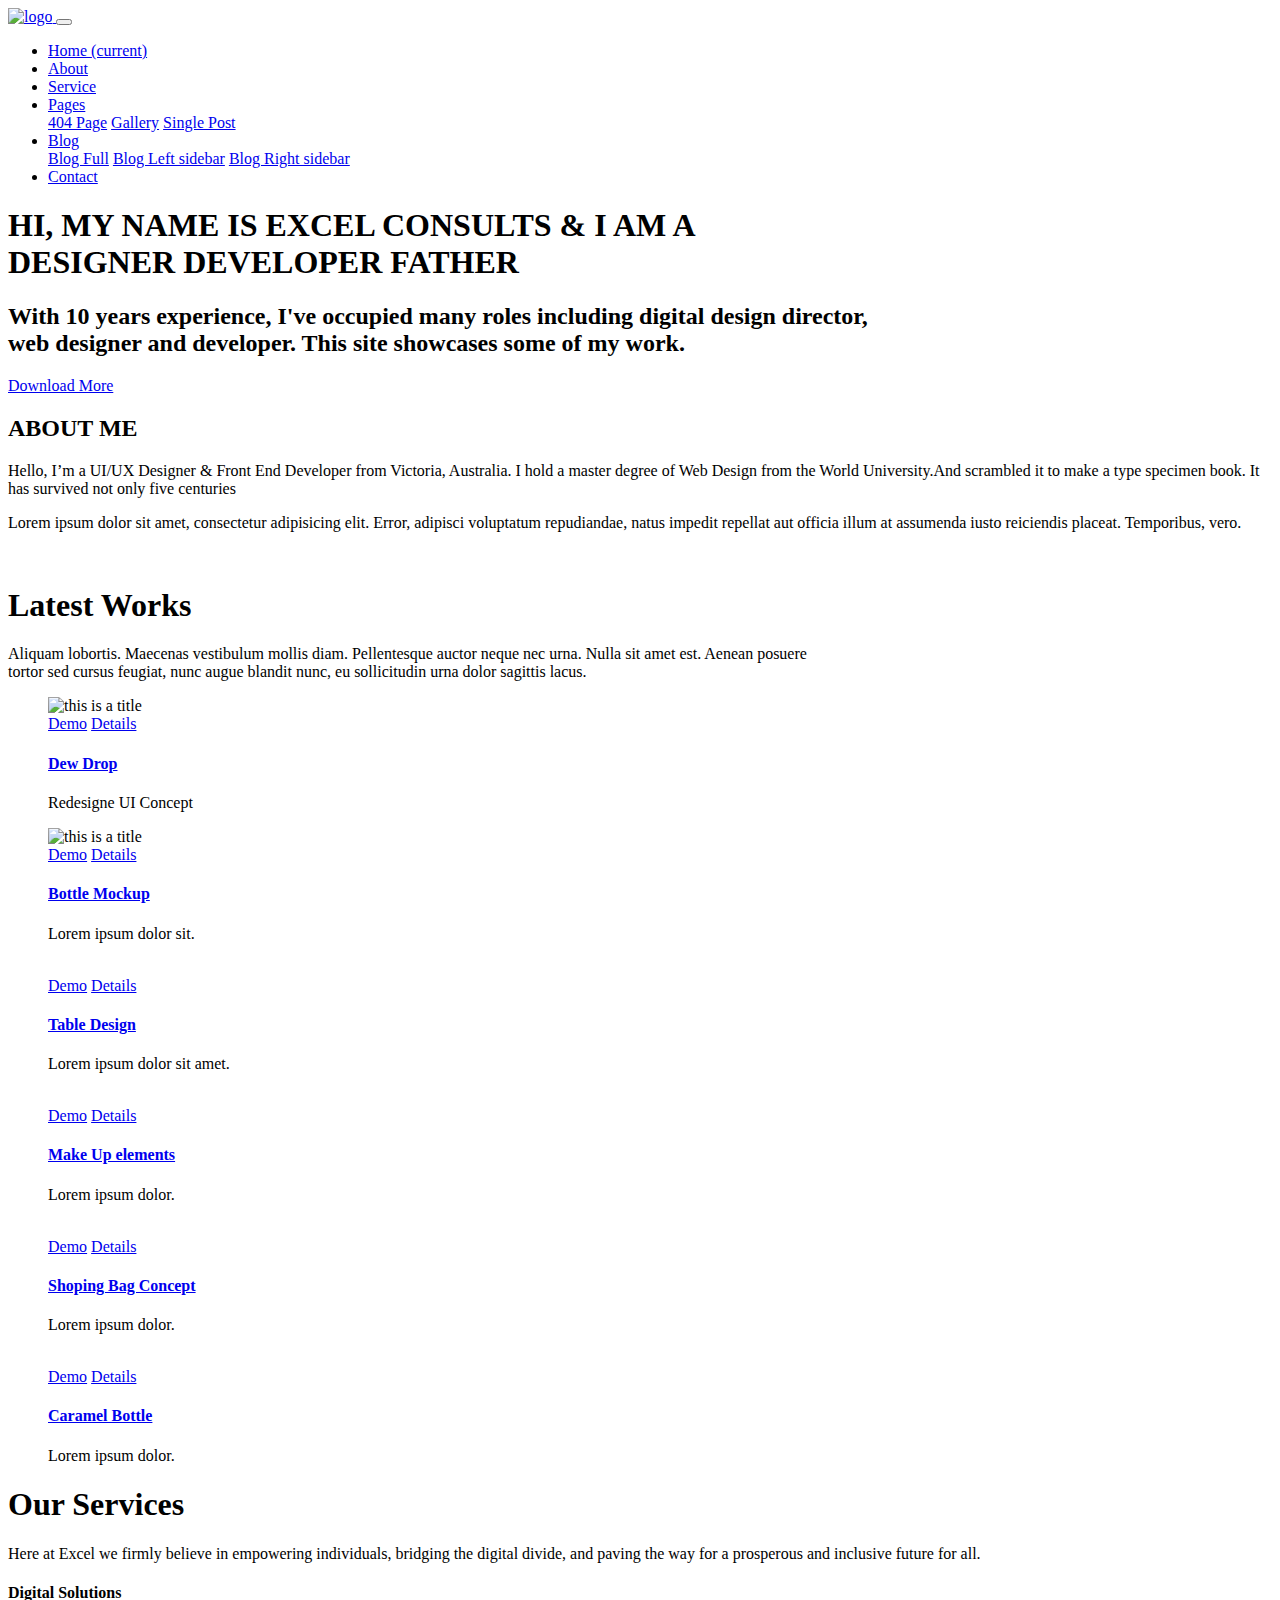
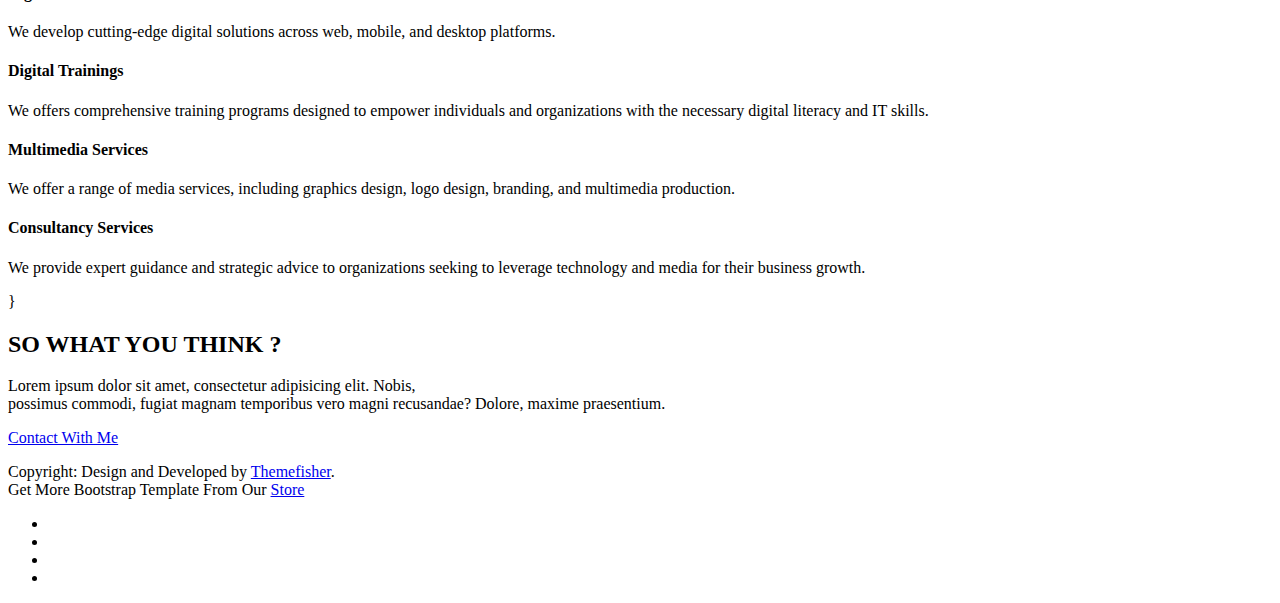
==== index.html @ 1d19ec9d "Updated the headings of our services" ====
<!DOCTYPE html>

<!--
 // WEBSITE: https://themefisher.com
 // TWITTER: https://twitter.com/themefisher
 // FACEBOOK: https://www.facebook.com/themefisher
 // GITHUB: https://github.com/themefisher/
-->

<html class="no-js">
    <head>
        <!-- Basic Page Needs
        ================================================== -->
        <meta charset="utf-8">
        <meta http-equiv="Content-Type" content="text/html; charset=utf-8">
        <link rel="icon" href="favicon.ico">
        <title>Timer Agency Template</title>
        <meta name="description" content="">
        <meta name="keywords" content="">
        <meta name="author" content="">
        <!-- Mobile Specific Metas
        ================================================== -->
        <meta name="format-detection" content="telephone=no">
        <meta name="viewport" content="width=device-width, initial-scale=1">
      
        <!-- theme meta -->
        <meta name="theme-name" content="timer" />

        
        <!-- Template CSS Files
        ================================================== -->
        <!-- Twitter Bootstrs CSS -->
        <link rel="stylesheet" href="plugins/bootstrap/bootstrap.min.css">
        <!-- Ionicons Fonts Css -->
        <link rel="stylesheet" href="plugins/ionicons/ionicons.min.css">
        <!-- animate css -->
        <link rel="stylesheet" href="plugins/animate-css/animate.css">
        <!-- Hero area slider css-->
        <link rel="stylesheet" href="plugins/slider/slider.css">
        <!-- slick slider -->
        <link rel="stylesheet" href="plugins/slick/slick.css">
        <!-- Fancybox -->
        <link rel="stylesheet" href="plugins/facncybox/jquery.fancybox.css">
        <!-- hover -->
        <link rel="stylesheet" href="plugins/hover/hover-min.css">
        <!-- template main css file -->
        <link rel="stylesheet" href="css/style.css">
    </head>
    <body>

<!--
        ==================================================
        Header Section Start
        ================================================== -->
<section class="top-bar animated-header">
    <div class="container">
        <div class="row">
            <div class="col-lg-12">
                <nav class="navbar navbar-expand-lg navbar-light bg-light">
                    <a class="navbar-brand" href="index.html">
                        <img src="../images/logo.png" alt="logo">
                    </a>
                    <button class="navbar-toggler" type="button" data-toggle="collapse" data-target="#navbarSupportedContent" aria-controls="navbarSupportedContent"
                        aria-expanded="false" aria-label="Toggle navigation">
                        <span class="navbar-toggler-icon"></span>
                    </button>

                    <div class="collapse navbar-collapse" id="navbarSupportedContent">
                        <ul class="navbar-nav ml-auto">
                            <li class="nav-item">
                                <a class="nav-link" href="index.html">Home
                                    <span class="sr-only">(current)</span>
                                </a>
                            </li>
                            <li class="nav-item">
                                <a class="nav-link" href="about.html">About</a>
                            </li>
                            <li class="nav-item">
                                <a class="nav-link" href="service.html">Service</a>
                            </li>
                            <li class="nav-item dropdown">
                                <a class="nav-link dropdown-toggle" href="#" id="navbarDropdown" role="button" data-toggle="dropdown" aria-haspopup="true"
                                    aria-expanded="false">
                                    Pages
                                </a>
                                <div class="dropdown-menu" aria-labelledby="navbarDropdown">
                                    <a class="dropdown-item" href="404.html">404 Page</a>
                                    <a class="dropdown-item" href="gallery.html">Gallery</a>
                                    <a class="dropdown-item" href="single-post.html">Single Post</a>
                                </div>
                            </li>
                            <li class="nav-item dropdown">
                                <a class="nav-link dropdown-toggle" href="#" id="navbarDropdown" role="button" data-toggle="dropdown" aria-haspopup="true"
                                    aria-expanded="false">
                                    Blog
                                </a>
                                <div class="dropdown-menu" aria-labelledby="navbarDropdown">
                                    <a class="dropdown-item" href="blog-fullwidth.html">Blog Full</a>
                                    <a class="dropdown-item" href="blog-left-sidebar.html">Blog Left sidebar</a>
                                    <a class="dropdown-item" href="blog-right-sidebar.html">Blog Right sidebar</a>
                                </div>
                            </li>
                            <li class="nav-item">
                                <a class="nav-link" href="contact.html">Contact</a>
                            </li>
                        </ul>
                    </div>
                </nav>
            </div>
        </div>
    </div>
</section>

<!--
==================================================
Slider Section Start
================================================== -->
<section id="hero-area">
  <div class="container">
    <div class="row">
      <div class="col-md-12 text-center">
        <div class="block wow fadeInUp" data-wow-delay=".3s">

          <!-- Slider -->
          <section class="cd-intro">
            <h1 class="wow fadeInUp animated cd-headline slide" data-wow-delay=".4s">
              <span>HI, MY NAME IS EXCEL CONSULTS &amp; I AM A</span><br>
              <span class="cd-words-wrapper">
                <b class="is-visible">DESIGNER</b>
                <b>DEVELOPER</b>
                <b>FATHER</b>
              </span>
            </h1>
          </section> <!-- cd-intro -->
          <!-- /.slider -->
          <h2 class="wow fadeInUp animated" data-wow-delay=".6s">
            With 10 years experience, I've occupied many roles including digital design director,<br> web designer and
            developer. This site showcases some of my work.
          </h2>
          <a class="btn-lines dark light wow fadeInUp animated btn btn-default btn-green hvr-bounce-to-right"
            data-wow-delay=".9s" href="https://themefisher.com/" target="_blank">Download More</a>
        </div>
      </div>
    </div>
  </div>
</section>
<!--/#main-slider-->

<!--
==================================================
About Section Start
================================================== -->
<section id="about">
  <div class="container">
    <div class="row">
      <div class="col-md-6 col-sm-6">
        <div class="block wow fadeInLeft" data-wow-delay=".3s" data-wow-duration="500ms">
          <h2>
            ABOUT ME
          </h2>
          <p>
            Hello, I’m a UI/UX Designer &amp; Front End Developer from Victoria, Australia. I hold a master degree of
            Web Design from the World University.And scrambled it to make a type specimen book. It has survived not only
            five centuries
          </p>
          <p>
            Lorem ipsum dolor sit amet, consectetur adipisicing elit. Error, adipisci voluptatum repudiandae, natus
            impedit repellat aut officia illum at assumenda iusto reiciendis placeat. Temporibus, vero.
          </p>
        </div>

      </div>
      <div class="col-md-6 col-sm-6">
        <div class="block wow fadeInRight" data-wow-delay=".3s" data-wow-duration="500ms">
          <img src="images/about/about.jpg" alt="">
        </div>
      </div>
    </div>
  </div>
</section> <!-- /#about -->


<!--
==================================================
Portfolio Section Start
================================================== -->
<section id="works" class="works">
  <div class="container">
    <div class="section-heading">
      <h1 class="title wow fadeInDown" data-wow-delay=".3s">Latest Works</h1>
      <p class="wow fadeInDown" data-wow-delay=".5s">
        Aliquam lobortis. Maecenas vestibulum mollis diam. Pellentesque auctor neque nec urna. Nulla sit amet est.
        Aenean posuere <br> tortor sed cursus feugiat, nunc augue blandit nunc, eu sollicitudin urna dolor sagittis
        lacus.
      </p>
    </div>
    <div class="row">
      <div class="col-md-4 col-sm-6">
        <figure class="wow fadeInLeft animated portfolio-item" data-wow-duration="500ms" data-wow-delay="0ms">
          <div class="img-wrapper">
            <img src="images/portfolio/item-1.jpg" class="img-fluid" alt="this is a title">
            <div class="overlay">
              <div class="buttons">
                <a rel="gallery" class="fancybox" href="images/portfolio/item-1.jpg">Demo</a>
                <a target="_blank" href="single-portfolio.html">Details</a>
              </div>
            </div>
          </div>
          <figcaption>
            <h4>
              <a href="#">
                Dew Drop
              </a>
            </h4>
            <p>
              Redesigne UI Concept
            </p>
          </figcaption>
        </figure>
      </div>
      <div class="col-md-4 col-sm-6">
        <figure class="wow fadeInLeft animated" data-wow-duration="500ms" data-wow-delay="300ms">
          <div class="img-wrapper">
            <img src="images/portfolio/item-2.jpg" class="img-fluid" alt="this is a title">
            <div class="overlay">
              <div class="buttons">
                <a rel="gallery" class="fancybox" href="images/portfolio/item-2.jpg">Demo</a>
                <a target="_blank" href="single-portfolio.html">Details</a>
              </div>
            </div>
          </div>
          <figcaption>
            <h4>
              <a href="#">
                Bottle Mockup
              </a>
            </h4>
            <p>
              Lorem ipsum dolor sit.
            </p>
          </figcaption>
        </figure>
      </div>
      <div class="col-md-4 col-sm-6">
        <figure class="wow fadeInLeft animated" data-wow-duration="500ms" data-wow-delay="300ms">
          <div class="img-wrapper">
            <img src="images/portfolio/item-3.jpg" class="img-fluid" alt="">
            <div class="overlay">
              <div class="buttons">
                <a rel="gallery" class="fancybox" href="images/portfolio/item-3.jpg">Demo</a>
                <a target="_blank" href="single-portfolio.html">Details</a>
              </div>
            </div>
          </div>
          <figcaption>
            <h4>
              <a href="#">
                Table Design
              </a>
            </h4>
            <p>
              Lorem ipsum dolor sit amet.
            </p>
          </figcaption>
        </figure>
      </div>
      <div class="col-md-4 col-sm-6">
        <figure class="wow fadeInLeft animated" data-wow-duration="500ms" data-wow-delay="600ms">
          <div class="img-wrapper">
            <img src="images/portfolio/item-4.jpg" class="img-fluid" alt="">
            <div class="overlay">
              <div class="buttons">
                <a rel="gallery" class="fancybox" href="images/portfolio/item-4.jpg">Demo</a>
                <a target="_blank" href="single-portfolio.html">Details</a>
              </div>
            </div>
          </div>
          <figcaption>
            <h4>
              <a href="#">
                Make Up elements
              </a>
            </h4>
            <p>
              Lorem ipsum dolor.
            </p>
          </figcaption>
        </figure>
      </div>
      <div class="col-md-4 col-sm-6">
        <figure class="wow fadeInLeft animated" data-wow-duration="500ms" data-wow-delay="900ms">
          <div class="img-wrapper">
            <img src="images/portfolio/item-5.jpg" class="img-fluid" alt="">
            <div class="overlay">
              <div class="buttons">
                <a rel="gallery" class="fancybox" href="images/portfolio/item-5.jpg">Demo</a>
                <a target="_blank" href="single-portfolio.html">Details</a>
              </div>
            </div>
          </div>
          <figcaption>
            <h4>
              <a href="#">
                Shoping Bag Concept
              </a>
            </h4>
            <p>
              Lorem ipsum dolor.
            </p>
          </figcaption>
        </figure>
      </div>
      <div class="col-md-4 col-sm-6">
        <figure class="wow fadeInLeft animated" data-wow-duration="500ms" data-wow-delay="1200ms">
          <div class="img-wrapper">
            <img src="images/portfolio/item-6.jpg" class="img-fluid" alt="">
            <div class="overlay">
              <div class="buttons">
                <a rel="gallery" class="fancybox" href="images/portfolio/item-6.jpg">Demo</a>
                <a target="_blank" href="single-portfolio.html">Details</a>
              </div>
            </div>
          </div>
          <figcaption>
            <h4>
              <a href="#">
                Caramel Bottle
              </a>
            </h4>
            <p>
              Lorem ipsum dolor.
            </p>
          </figcaption>
        </figure>
      </div>
    </div>
  </div>
</section> <!-- #works -->
<!--
==================================================
Portfolio Section Start
================================================== -->
<section id="feature">
  <div class="container">
    <div class="section-heading">
      <h1 class="title wow fadeInDown" data-wow-delay=".3s">Our Services</h1>
      <p class="wow fadeInDown" data-wow-delay=".5s">
        Here at Excel we firmly believe in empowering individuals, bridging the digital divide, and paving the way for a prosperous and inclusive future for all.

      </p>
    </div>
    <div class="row">
      <div class="col-sm-6 col-lg-3">
        <div class="media wow fadeInUp animated" data-wow-duration="500ms" data-wow-delay="300ms">
          <div class="media-left">
            <div class="icon">
              <i class="ion-code"></i>
            </div>
          </div>
          <div class="media-body">
            <h4 class="media-heading">Digital Solutions</h4>
            <p>We develop cutting-edge digital solutions across web, mobile, and desktop platforms.</p>
          </div>
        </div>
      </div>
      <div class="col-sm-6 col-lg-3">
        <div class="media wow fadeInDown animated" data-wow-duration="500ms" data-wow-delay="600ms">
          <div class="media-left">
            <div class="icon">
              <i class="ion-laptop"></i>
            </div>
          </div>
          <div class="media-body">
            <h4 class="media-heading">Digital Trainings</h4>
            <p>We offers comprehensive training programs designed to empower individuals and organizations with the necessary digital literacy and IT skills.</p>
          </div>
        </div>
      </div>
      <div class="col-sm-6 col-lg-3">
        <div class="media wow fadeInDown animated" data-wow-duration="500ms" data-wow-delay="900ms">
          <div class="media-left">
            <div class="icon">
              <i class="ion-image"></i>
            </div>
          </div>
          <div class="media-body">
            <h4 class="media-heading">Multimedia Services</h4>
            <p>We offer a range of media services, including graphics design, logo design, branding, and multimedia production.</p>
          </div>
        </div>
      </div>
      <div class="col-sm-6 col-lg-3">
        <div class="media wow fadeInDown animated" data-wow-duration="500ms" data-wow-delay="1200ms">
          <div class="media-left">
            <div class="icon">
              <i class="ion-ios-lightbulb-outline"></i>
            </div>
          </div>
          <div class="media-body">
            <h4 class="media-heading">Consultancy Services</h4>
            <p>We provide expert guidance and strategic advice to organizations seeking to leverage technology and media for their business growth.</p>
          </div>
        </div>
      </div>
  <!--      <div class="col-sm-6 col-lg-3">
        <div class="media wow fadeInDown animated" data-wow-duration="500ms" data-wow-delay="1500ms">
          <div class="media-left">
            <div class="icon">
              <i class="ion-ios-keypad-outline"></i>
            </div>
          </div>
          <div class="media-body">
            <h4 class="media-heading">Solid Support</h4>
            <p>Lorem ipsum dolor sit amet, consectetur adipisicing elit. Voluptatum, sint.</p>
          </div>
        </div>
      </div>
     
      <div class="col-sm-6 col-lg-4">
        <div class="media wow fadeInDown animated" data-wow-duration="500ms" data-wow-delay="1800ms">
          <div class="media-left">
            <div class="icon">
              <i class="ion-ios-barcode-outline"></i>
            </div>
          </div>
          <div class="media-body">
            <h4 class="media-heading">Simple Installation</h4>
            <p>Lorem ipsum dolor sit amet, consectetur adipisicing elit. Voluptatum, sint.</p>
          </div>
        </div>
      </div> -->
    </div>
  </div>
</section> <!-- /#feature -->
}

            <!--
            ==================================================
            Call To Action Section Start
            ================================================== -->
            <section id="call-to-action">
                <div class="container">
                    <div class="row">
                        <div class="col-md-12">
                            <div class="block">
                                <h2 class="title wow fadeInDown" data-wow-delay=".3s" data-wow-duration="500ms">SO WHAT YOU THINK ?</h1>
                                <p class="wow fadeInDown" data-wow-delay=".5s" data-wow-duration="500ms">Lorem ipsum dolor sit amet, consectetur adipisicing elit. Nobis,<br>possimus commodi, fugiat magnam temporibus vero magni recusandae? Dolore, maxime praesentium.</p>
                                <a href="contact.html" class="btn btn-default btn-contact wow fadeInDown" data-wow-delay=".7s" data-wow-duration="500ms">Contact With Me</a>
                            </div>
                        </div>
                        
                    </div>
                </div>
            </section>

            <!--
            ==================================================
            Footer Section Start
            ================================================== -->
            <footer id="footer">
                <div class="container">
                    <div class="row content-justify-between">
                        <div class="col-md-8 col-12 text-center text-lg-left text-md-left">
                            <p class="copyright">Copyright: Design and Developed by <a href="http://www.Themefisher.com" target="_blank">Themefisher</a>. <br> 
                                Get More Bootstrap Template From Our 
                                <a href="https://themefisher.com/free-bootstrap-templates/" target="_blank">Store</a>
                            </p>
                        </div>
                        <div class="col-md-4 col-12">
                            <!-- Social Media -->
                            <ul class="social text-center text-md-right text-lg-right">
                                <li>
                                    <a href="http://wwww.fb.com/themefisher" class="Facebook">
                                        <i class="ion-social-facebook"></i>
                                    </a>
                                </li>
                                <li>
                                    <a href="http://wwww.twitter.com/themefisher" class="Twitter">
                                        <i class="ion-social-twitter"></i>
                                    </a>
                                </li>
                                <li>
                                    <a href="#" class="Linkedin">
                                        <i class="ion-social-linkedin"></i>
                                    </a>
                                </li>
                                <li>
                                    <a href="http://wwww.fb.com/themefisher" class="Google Plus">
                                        <i class="ion-social-googleplus"></i>
                                    </a>
                                </li>
                            </ul>
                        </div>
                    </div>
                </div>
            </footer> <!-- /#footer -->

	<!-- Template Javascript Files
	================================================== -->
	<!-- jquery -->
	<script src="plugins/jQurey/jquery.min.js"></script>
	<!-- Form Validation -->
    <script src="plugins/form-validation/jquery.form.js"></script> 
    <script src="plugins/form-validation/jquery.validate.min.js"></script>
	<!-- slick slider -->
	<script src="plugins/slick/slick.min.js"></script>
	<!-- bootstrap js -->
	<script src="plugins/bootstrap/bootstrap.min.js"></script>
	<!-- wow js -->
	<script src="plugins/wow-js/wow.min.js"></script>
	<!-- slider js -->
	<script src="plugins/slider/slider.js"></script>
	<!-- Fancybox -->
	<script src="plugins/facncybox/jquery.fancybox.js"></script>
	<!-- template main js -->
	<script src="js/main.js"></script>
 	</body>
</html>
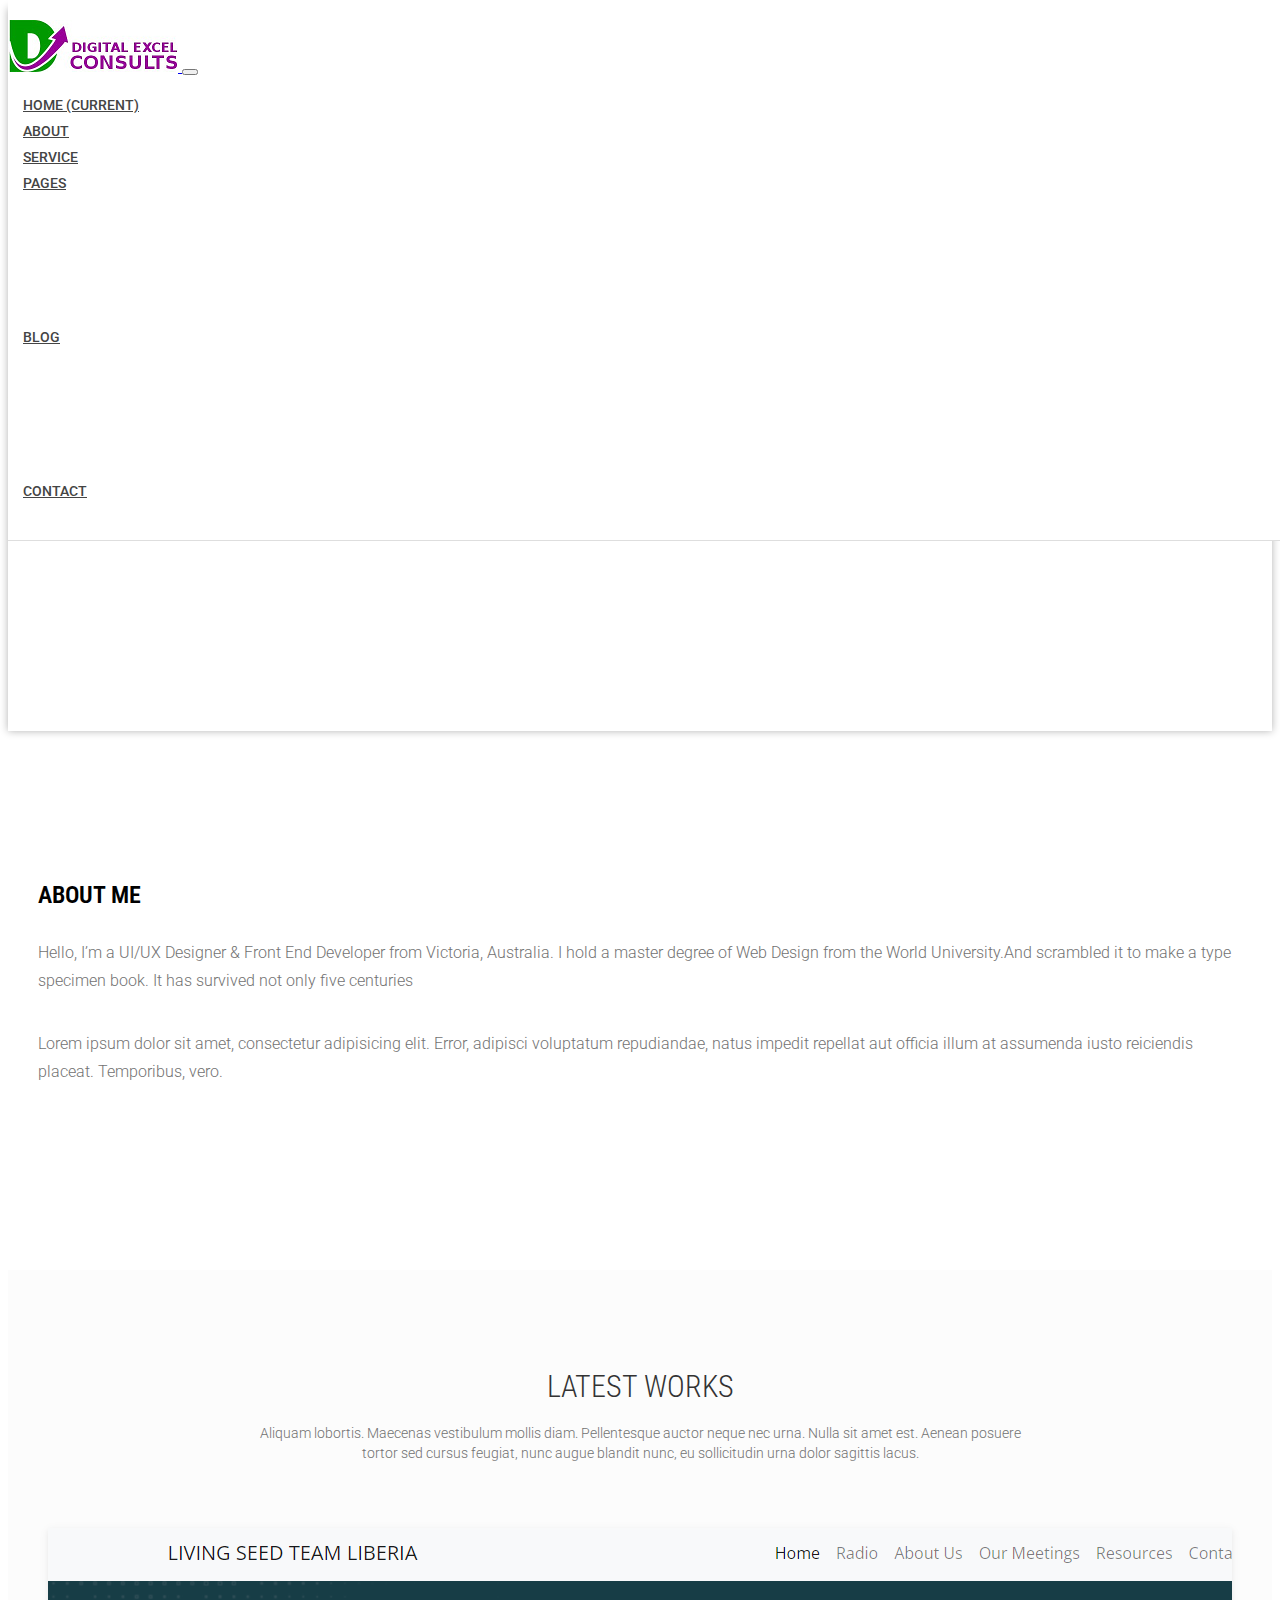
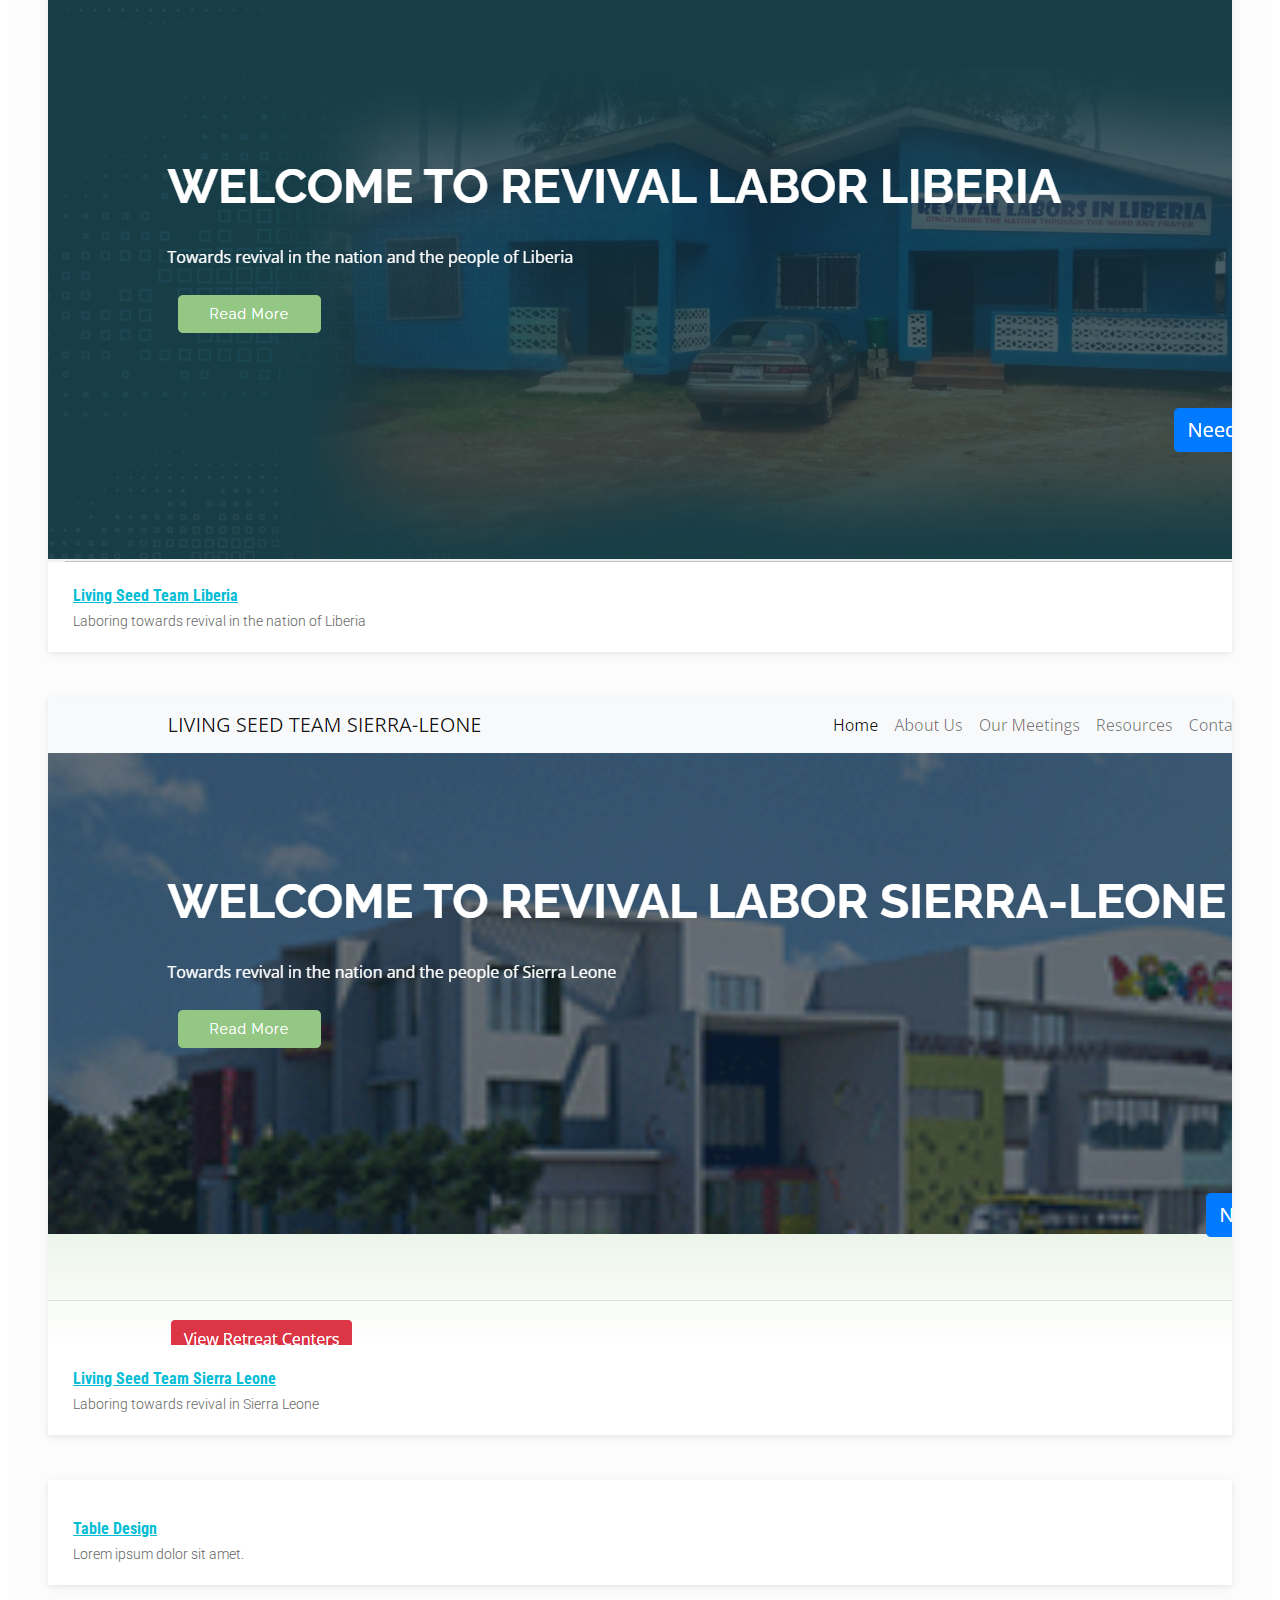
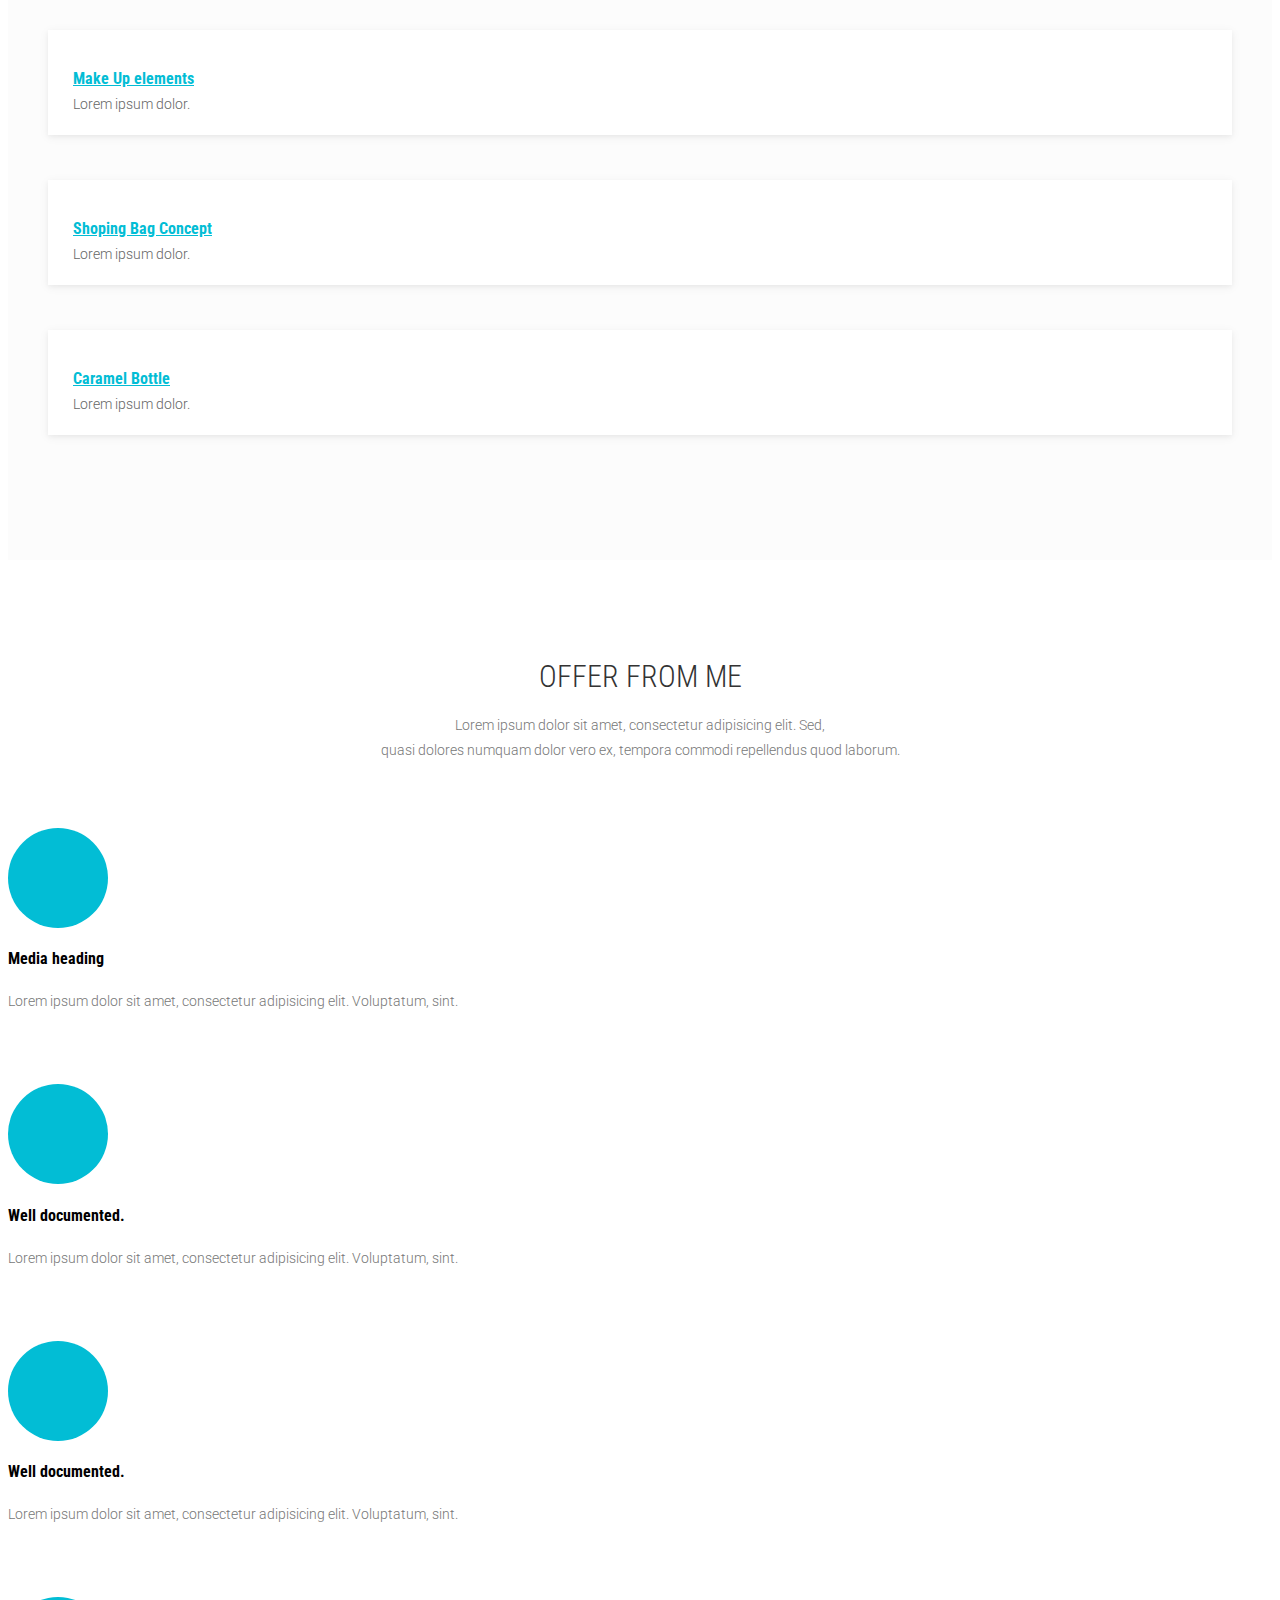
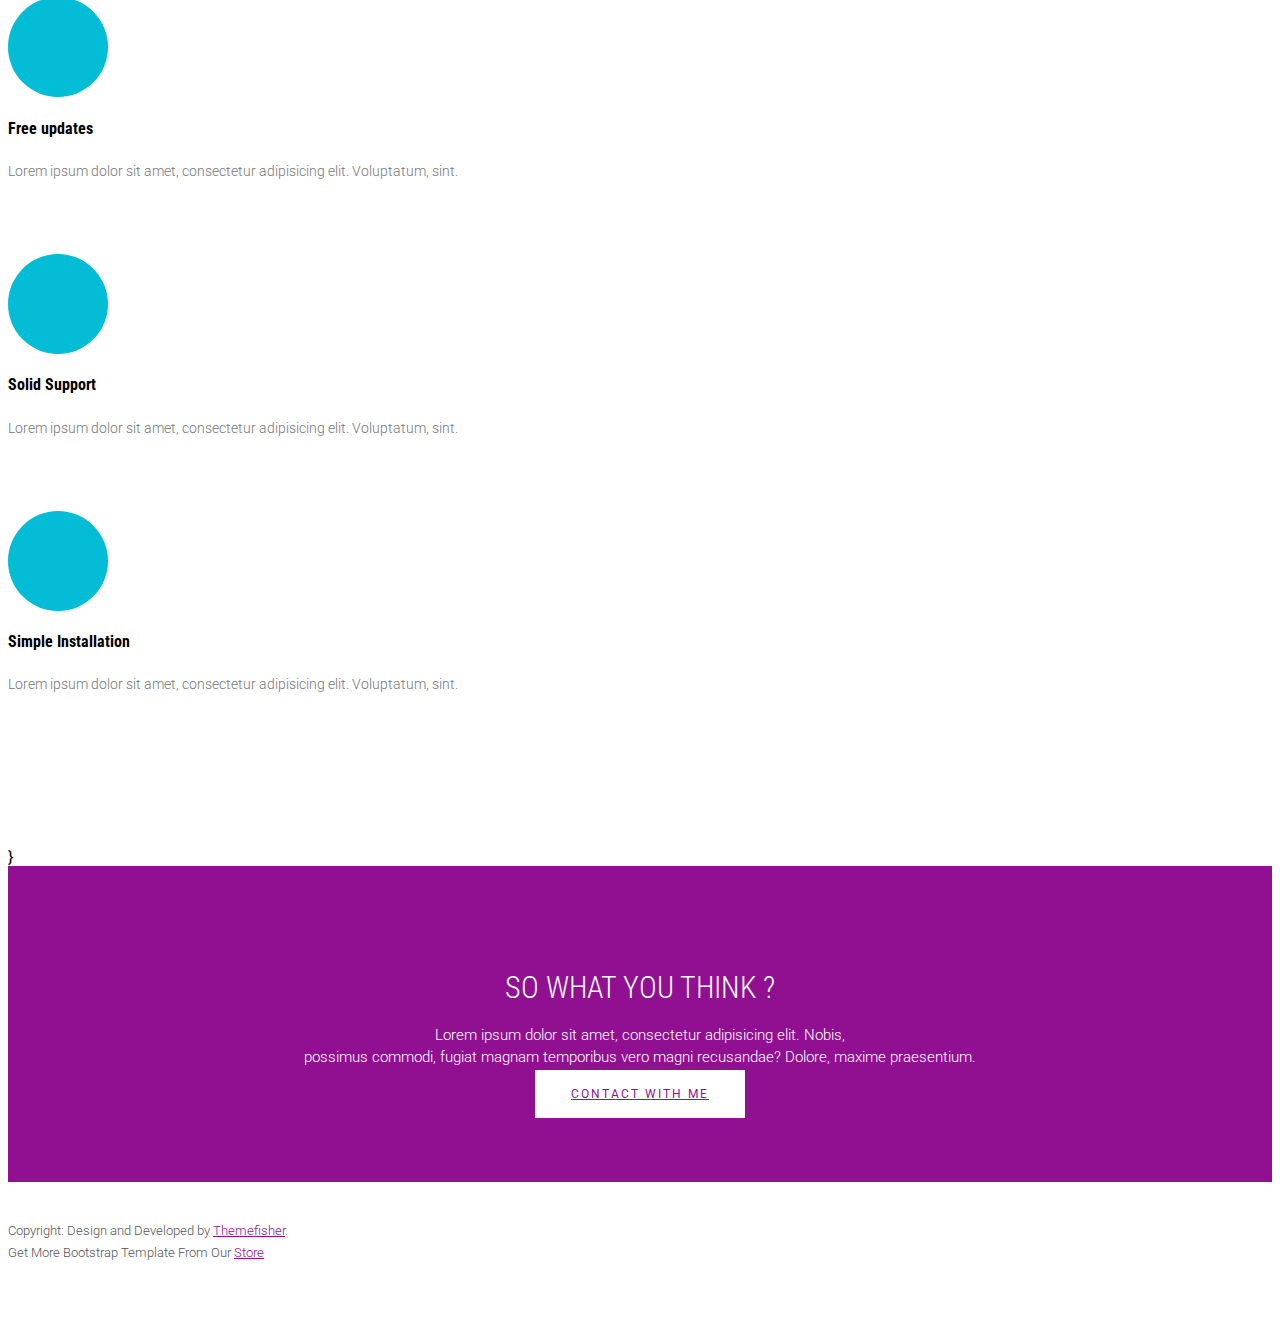
==== commit 4026b893: "Merge pull request #1 from osgun4christ/main" ====
--- a/index.html
+++ b/index.html
@@ -198,22 +198,22 @@
       <div class="col-md-4 col-sm-6">
         <figure class="wow fadeInLeft animated portfolio-item" data-wow-duration="500ms" data-wow-delay="0ms">
           <div class="img-wrapper">
-            <img src="images/portfolio/item-1.jpg" class="img-fluid" alt="this is a title">
+            <img src="images/portfolio/lib.png" class="img-fluid" alt="this is a title">
             <div class="overlay">
               <div class="buttons">
-                <a rel="gallery" class="fancybox" href="images/portfolio/item-1.jpg">Demo</a>
-                <a target="_blank" href="single-portfolio.html">Details</a>
+                <!-- <a rel="gallery" class="fancybox" href="images/portfolio/item-1.jpg">Demo</a> -->
+                <a target="_blank" href="https://livingseedliberia.org/">Visit</a>
               </div>
             </div>
           </div>
           <figcaption>
             <h4>
-              <a href="#">
-                Dew Drop
+              <a target="_blank" href="https://livingseedliberia.org/">
+                Living Seed Team Liberia
               </a>
             </h4>
             <p>
-              Redesigne UI Concept
+              Laboring towards revival in the nation of Liberia
             </p>
           </figcaption>
         </figure>
@@ -221,22 +221,22 @@
       <div class="col-md-4 col-sm-6">
         <figure class="wow fadeInLeft animated" data-wow-duration="500ms" data-wow-delay="300ms">
           <div class="img-wrapper">
-            <img src="images/portfolio/item-2.jpg" class="img-fluid" alt="this is a title">
+            <img src="images/portfolio/sl.png" class="img-fluid" alt="this is a title">
             <div class="overlay">
               <div class="buttons">
-                <a rel="gallery" class="fancybox" href="images/portfolio/item-2.jpg">Demo</a>
-                <a target="_blank" href="single-portfolio.html">Details</a>
+                <!-- <a rel="gallery" class="fancybox" href="images/portfolio/sl.png">Demo</a> -->
+                <a target="_blank" href="https://digitalexcelconsults.com/livingseedsl/">Visit</a>
               </div>
             </div>
           </div>
           <figcaption>
             <h4>
-              <a href="#">
-                Bottle Mockup
+              <a target="_blank" href="https://digitalexcelconsults.com/livingseedsl/">
+                Living Seed Team Sierra Leone
               </a>
             </h4>
             <p>
-              Lorem ipsum dolor sit.
+              Laboring towards revival in Sierra Leone
             </p>
           </figcaption>
         </figure>
@@ -343,66 +343,66 @@
 <section id="feature">
   <div class="container">
     <div class="section-heading">
-      <h1 class="title wow fadeInDown" data-wow-delay=".3s">Our Services</h1>
+      <h1 class="title wow fadeInDown" data-wow-delay=".3s">Offer From Me</h1>
       <p class="wow fadeInDown" data-wow-delay=".5s">
-        Here at Excel we firmly believe in empowering individuals, bridging the digital divide, and paving the way for a prosperous and inclusive future for all.
-
+        Lorem ipsum dolor sit amet, consectetur adipisicing elit. Sed,<br> quasi dolores numquam dolor vero ex, tempora
+        commodi repellendus quod laborum.
       </p>
     </div>
     <div class="row">
-      <div class="col-sm-6 col-lg-3">
+      <div class="col-sm-6 col-lg-4">
         <div class="media wow fadeInUp animated" data-wow-duration="500ms" data-wow-delay="300ms">
           <div class="media-left">
             <div class="icon">
-              <i class="ion-code"></i>
+              <i class="ion-ios-flask-outline"></i>
             </div>
           </div>
           <div class="media-body">
-            <h4 class="media-heading">Digital Solutions</h4>
-            <p>We develop cutting-edge digital solutions across web, mobile, and desktop platforms.</p>
-          </div>
-        </div>
-      </div>
-      <div class="col-sm-6 col-lg-3">
+            <h4 class="media-heading">Media heading</h4>
+            <p>Lorem ipsum dolor sit amet, consectetur adipisicing elit. Voluptatum, sint.</p>
+          </div>
+        </div>
+      </div>
+      <div class="col-sm-6 col-lg-4">
         <div class="media wow fadeInDown animated" data-wow-duration="500ms" data-wow-delay="600ms">
           <div class="media-left">
             <div class="icon">
-              <i class="ion-laptop"></i>
+              <i class="ion-ios-lightbulb-outline"></i>
             </div>
           </div>
           <div class="media-body">
-            <h4 class="media-heading">Digital Trainings</h4>
-            <p>We offers comprehensive training programs designed to empower individuals and organizations with the necessary digital literacy and IT skills.</p>
-          </div>
-        </div>
-      </div>
-      <div class="col-sm-6 col-lg-3">
+            <h4 class="media-heading">Well documented.</h4>
+            <p>Lorem ipsum dolor sit amet, consectetur adipisicing elit. Voluptatum, sint.</p>
+          </div>
+        </div>
+      </div>
+      <div class="col-sm-6 col-lg-4">
         <div class="media wow fadeInDown animated" data-wow-duration="500ms" data-wow-delay="900ms">
           <div class="media-left">
             <div class="icon">
-              <i class="ion-image"></i>
+              <i class="ion-ios-lightbulb-outline"></i>
             </div>
           </div>
           <div class="media-body">
-            <h4 class="media-heading">Multimedia Services</h4>
-            <p>We offer a range of media services, including graphics design, logo design, branding, and multimedia production.</p>
-          </div>
-        </div>
-      </div>
-      <div class="col-sm-6 col-lg-3">
+            <h4 class="media-heading">Well documented.</h4>
+            <p>Lorem ipsum dolor sit amet, consectetur adipisicing elit. Voluptatum, sint.</p>
+          </div>
+        </div>
+      </div>
+      <div class="col-sm-6 col-lg-4">
         <div class="media wow fadeInDown animated" data-wow-duration="500ms" data-wow-delay="1200ms">
           <div class="media-left">
             <div class="icon">
-              <i class="ion-ios-lightbulb-outline"></i>
+              <i class="ion-ios-americanfootball-outline"></i>
             </div>
           </div>
           <div class="media-body">
-            <h4 class="media-heading">Consultancy Services</h4>
-            <p>We provide expert guidance and strategic advice to organizations seeking to leverage technology and media for their business growth.</p>
-          </div>
-        </div>
-      </div>
-  <!--      <div class="col-sm-6 col-lg-3">
+            <h4 class="media-heading">Free updates</h4>
+            <p>Lorem ipsum dolor sit amet, consectetur adipisicing elit. Voluptatum, sint.</p>
+          </div>
+        </div>
+      </div>
+      <div class="col-sm-6 col-lg-4">
         <div class="media wow fadeInDown animated" data-wow-duration="500ms" data-wow-delay="1500ms">
           <div class="media-left">
             <div class="icon">
@@ -415,7 +415,6 @@
           </div>
         </div>
       </div>
-     
       <div class="col-sm-6 col-lg-4">
         <div class="media wow fadeInDown animated" data-wow-duration="500ms" data-wow-delay="1800ms">
           <div class="media-left">
@@ -428,7 +427,7 @@
             <p>Lorem ipsum dolor sit amet, consectetur adipisicing elit. Voluptatum, sint.</p>
           </div>
         </div>
-      </div> -->
+      </div>
     </div>
   </div>
 </section> <!-- /#feature -->
--- a/css/style.css
+++ b/css/style.css
@@ -0,0 +1,1159 @@
+/**
+ * WEBSITE: https://themefisher.com
+ * TWITTER: https://twitter.com/themefisher
+ * FACEBOOK: https://www.facebook.com/themefisher
+ * GITHUB: https://github.com/themefisher/
+ */
+
+@import url(http://fonts.googleapis.com/css?family=Roboto:400,300,100,500,700);
+@import url(http://fonts.googleapis.com/css?family=Roboto+Condensed:400,300,700);
+@import url(http://fonts.googleapis.com/css?family=Glegoo);
+body {
+  font-family: "Roboto", sans-serif;
+}
+
+h1, h2, h3, h4, h5, h6 {
+  font-family: "Roboto Condensed", sans-serif;
+}
+
+h2 {
+  font-size: 26px;
+}
+
+p {
+  font-family: "Roboto", sans-serif;
+  line-height: 22px;
+  font-size: 16px;
+  font-weight: 300;
+}
+
+body {
+  background: #ffffff;
+}
+
+ul {
+  padding-left: 0;
+}
+ul li {
+  list-style: none;
+}
+
+a:hover {
+  text-decoration: none;
+}
+
+.section-heading {
+  text-align: center;
+  margin-bottom: 65px;
+}
+.section-heading p {
+  font-size: 14px;
+  font-weight: 300;
+  color: #727272;
+  line-height: 20px;
+}
+
+.title {
+  font-size: 30px;
+  line-height: 1.1;
+  font-weight: 300;
+  color: #333;
+  text-transform: uppercase;
+  margin-bottom: 20px;
+}
+
+.subtitle {
+  font-size: 24px;
+  font-weight: 600;
+  margin-bottom: 18px;
+  text-transform: uppercase;
+}
+
+.subtitle-des {
+  color: #727272;
+  font-size: 14px;
+  margin-bottom: 35px;
+  font-weight: 300;
+}
+
+.pages {
+  padding: 80px 0 40px;
+}
+
+.moduler {
+  padding: 140px 0;
+}
+
+.social-share li {
+  display: inline-block;
+  margin: 3px 1px;
+}
+.social-share a {
+  font-size: 20px;
+  color: #fff;
+  background: #02bdd5;
+  padding: 4px 10px;
+  display: inline-block;
+}
+
+.fancybox-close {
+  background: url("../images/icons/close.png") no-repeat scroll 0 0 transparent;
+  height: 50px;
+  right: 0;
+  top: 0;
+  width: 50px;
+}
+
+.fancybox-next span {
+  background: url("../images/icons/right.png") no-repeat scroll center center #009ee3;
+  height: 50px;
+  width: 50px;
+  right: 0;
+}
+
+.fancybox-prev span {
+  background: url("../images/icons/left.png") no-repeat scroll center center #009ee3;
+  height: 50px;
+  width: 50px;
+  left: 0;
+}
+
+.fancybox-title {
+  padding: 15px 8px;
+}
+.fancybox-title h3 {
+  font-size: 15px;
+  margin: 0;
+}
+
+.global-page-header {
+  background-attachment: fixed;
+  background-size: cover;
+  padding: 120px 0 25px 0;
+  position: relative;
+  background: #079907;
+  color: #fff;
+}
+.global-page-header h2 {
+  font-size: 42px;
+  font-weight: bold;
+  color: #fff;
+  text-transform: uppercase;
+}
+.global-page-header .breadcrumb {
+  background: none;
+  font-size: 16px;
+  padding: 8px 0;
+  display: block;
+}
+.global-page-header .breadcrumb .active, .global-page-header .breadcrumb li a {
+  color: #fff;
+}
+.global-page-header .block {
+  position: relative;
+  z-index: 9;
+  text-align: center;
+}
+
+.works-fit {
+  padding: 40px 0;
+}
+.works-fit figure .buttons {
+  left: 14%;
+}
+
+.company-description {
+  margin-top: 80px;
+}
+.company-description .block h3 {
+  margin-top: 0;
+}
+.company-description .block p {
+  color: #727272;
+}
+
+/*=== MEDIA QUERY ===*/
+.top-bar {
+  position: fixed;
+  top: 0;
+  width: 100%;
+  background: #fff;
+  color: #fff;
+  transition: all 0.2s ease-out 0s;
+  padding: 15px 0;
+  box-shadow: 0 0 3px 0 rgba(0, 0, 0, 0.1);
+  border-bottom: 1px solid #dedede;
+  z-index: 10;
+}
+.top-bar.animated-header {
+  padding: 20px 0;
+  background: #fff;
+  box-shadow: none;
+}
+
+.navbar {
+  border: 0;
+  border-radius: 0;
+  margin-bottom: 0;
+  padding: 0;
+}
+.navbar.bg-light {
+  background: #fff !important;
+}
+.navbar .nav-item .nav-link {
+  color: #444 !important;
+  font-size: 14px;
+  font-weight: 500;
+  transition: 0.3s all;
+  text-transform: uppercase;
+  padding: 5px 15px;
+  display: block;
+}
+.navbar .nav-item .nav-link:hover {
+  color: #079907 !important;
+}
+.navbar .nav-item:last-child .nav-link {
+  padding-right: 0;
+}
+
+.dropdown-menu {
+  background: #222222;
+  border: 0;
+  border-radius: 0;
+  padding: 15px;
+  box-shadow: none;
+  display: block;
+  opacity: 0;
+  z-index: 1;
+  visibility: hidden;
+  transform: scale(0.8);
+  transition: visibility 500ms, opacity 500ms, transform 500ms cubic-bezier(0.43, 0.26, 0.11, 0.99);
+}
+@media (max-width: 991px) {
+  .dropdown-menu {
+    display: none;
+    opacity: unset;
+    visibility: unset;
+    transform: scale(1);
+  }
+}
+.dropdown-item {
+  color: #fff;
+  display: block;
+  font-size: 14px;
+  font-weight: 500;
+  line-height: normal;
+  text-decoration: none;
+  padding: 8px 0;
+  transition: 0.3s all;
+}
+.dropdown-item:not(:last-child) {
+  border-bottom: 1px solid rgba(0, 0, 0, 0.1);
+}
+.dropdown-item:hover {
+  color: #079907 !important;
+  background: transparent;
+}
+.dropdown:hover .dropdown-menu {
+  opacity: 1;
+  visibility: visible;
+  transform: scale(1);
+}
+
+#hero-area {
+  background: url("../images/slider.jpg") no-repeat 50%;
+  background-size: cover;
+  background-attachment: fixed;
+  padding: 230px 0;
+  color: #fff;
+  box-shadow: 0 0 8px rgba(0, 0, 0, 0.3);
+  position: relative;
+}
+#hero-area:before {
+  content: "";
+  z-index: 9;
+  background: rgba(255, 255, 255, 0.78);
+  position: absolute;
+  top: 0;
+  left: 0;
+  right: 0;
+  bottom: 0;
+}
+#hero-area .block {
+  position: relative;
+  z-index: 9;
+}
+#hero-area h1 {
+  font-size: 40px;
+  line-height: 50px;
+  color: #333;
+  font-weight: 700;
+  margin-bottom: 15px;
+  text-transform: uppercase;
+}
+#hero-area h2 {
+  font-size: 18px;
+  font-weight: 300;
+  margin-bottom: 38px;
+  line-height: 27px;
+  text-transform: uppercase;
+  color: #666;
+  font-family: "Roboto", sans-serif;
+  margin-top: 25px;
+}
+#hero-area .btn {
+  background: #414141;
+  border: none;
+  color: #fff;
+  padding: 20px 35px;
+  margin-top: 30px;
+  font-size: 16px;
+  font-size: 13px;
+  line-height: 1em;
+  text-transform: uppercase;
+  letter-spacing: normal;
+  border-radius: 0;
+}
+
+#call-to-action {
+  background: #911091;
+  background-size: cover;
+  background-attachment: fixed;
+  padding: 80px 0;
+  text-align: center;
+  position: relative;
+  color: #fff;
+}
+#call-to-action .block {
+  position: relative;
+  z-index: 9;
+  color: #fff;
+}
+#call-to-action .block h2 {
+  margin-bottom: 15px;
+  color: #fff;
+}
+#call-to-action .block p {
+  font-size: 15px;
+  font-weight: 300;
+  font-family: "Roboto", sans-serif;
+  margin-top: 20px;
+}
+#call-to-action .block .btn-contact {
+  background: #fff;
+  border: 2px solid #fff;
+  color: #911091;
+  padding: 15px 34px;
+  margin-top: 20px;
+  font-size: 12px;
+  letter-spacing: 2px;
+  text-transform: uppercase;
+  border-radius: 0;
+  transition: all linear 0.2s;
+}
+#call-to-action .block .btn-contact i {
+  margin-right: 10px;
+}
+#call-to-action .block .btn-contact:hover {
+  color: #fff;
+  background: #911091;
+}
+
+#about {
+  padding: 110px 0;
+}
+#about .block {
+  padding: 20px 30px 0 30px;
+}
+#about .block h2 {
+  font-size: 24px;
+  font-weight: 600;
+  margin-bottom: 30px;
+  text-transform: uppercase;
+}
+#about .block p {
+  color: #727272;
+  font-size: 16px;
+  line-height: 28px;
+  margin-bottom: 35px;
+}
+#about .block img {
+  max-width: 100%;
+}
+
+.about-feature {
+  margin-top: 50px;
+}
+.about-feature .block {
+  color: #fff;
+  padding: 85px 65px;
+  float: left;
+}
+.about-feature .block p {
+  font-weight: 300;
+}
+.about-feature .about-feature-1 {
+  background: #39ad39;
+  height: 350px;
+}
+.about-feature .about-feature-2 {
+  background: #20a320; 
+  height: 350px;
+}
+.about-feature .about-feature-3 {
+  background: #079907;
+  height: 350px;
+}
+.about-feature .about-feature-4 {
+  background: #a740a7;
+  height: 350px;
+}
+.about-feature .about-feature-5 {
+  background: #9c289c;
+  height: 350px;
+}
+.about-feature .about-feature-6 {
+  background: #911091;
+  height: 350px;
+}
+
+
+.works {
+  padding: 80px 0;
+  background: #FCFCFC;
+}
+.works .block {
+  position: relative;
+  z-index: 99;
+}
+.works .block:hover .img-overly .overly {
+  opacity: 1;
+}
+.works .block h4 {
+  padding: 20px 15px;
+  margin-top: 0;
+  color: #666;
+}
+.works .block .img-overly {
+  position: relative;
+  background: rgba(0, 0, 0, 0.85);
+}
+.works .block .img-overly img {
+  border-radius: 0;
+}
+.works .block .img-overly .overly {
+  background: rgba(57, 181, 74, 0.9);
+  position: absolute;
+  top: 0;
+  right: 0;
+  left: 0;
+  bottom: 0;
+  opacity: 0;
+  transition: 0.3s all;
+}
+.works .block .img-overly .overly a {
+  position: absolute;
+  top: 45%;
+  left: 22%;
+}
+.works .block .img-overly .overly a i {
+  font-size: 30px;
+  color: #fff;
+}
+
+figure {
+  background: #fff;
+  margin-bottom: 45px;
+  box-shadow: 0 2px 5px 0 rgba(0, 0, 0, 0.04), 0 2px 10px 0 rgba(0, 0, 0, 0.06);
+}
+figure .img-wrapper {
+  position: relative;
+  overflow: hidden;
+}
+figure img {
+  transform: scale3d(1, 1, 1);
+  transition: transform 400ms;
+}
+figure:hover img {
+  transform: scale3d(1.2, 1.2, 1);
+}
+figure:hover .overlay {
+  opacity: 1;
+}
+figure:hover .overlay .buttons a {
+  transform: scale3d(1, 1, 1);
+}
+figure .overlay {
+  position: absolute;
+  top: 0;
+  left: 0;
+  right: 0;
+  bottom: 0;
+  padding: 10px;
+  text-align: center;
+  background: rgba(0, 0, 0, 0.7);
+  opacity: 0;
+  transition: opacity 400ms;
+}
+figure .overlay a {
+  display: inline-block;
+  color: #fff;
+  padding: 10px 23px;
+  line-height: 1;
+  border: 1px solid #fff;
+  border-radius: 0px;
+  margin: 4px;
+  transform: scale3d(0, 0, 0);
+  transition: all 400ms;
+}
+figure .overlay a:hover {
+  text-decoration: none;
+}
+figure .overlay:hover a {
+  transform: scale3d(1, 1, 1);
+}
+figure .buttons {
+  margin-top: 40%;
+  text-align: center;
+  transform: translateY(-50%);
+  display: inline-block;
+}
+figure .buttons a:hover {
+  background: #02bdd5;
+  border-color: #02bdd5;
+}
+figure .buttons a:focus {
+  text-decoration: none;
+}
+figure figcaption {
+  padding: 20px 25px;
+  margin-top: 0;
+  color: #666;
+}
+figure figcaption h4 {
+  margin: 0;
+}
+figure figcaption h4 a {
+  color: #02bdd5;
+}
+figure figcaption p {
+  font-size: 14px;
+  margin-bottom: 0;
+  margin-top: 5px;
+}
+
+#feature {
+  padding: 80px 0;
+}
+#feature .media {
+  margin: 0px 0 70px 0;
+}
+#feature .media .media-left {
+  padding-right: 25px;
+}
+#feature h3 {
+  color: #222222;
+  font-size: 18px;
+  text-transform: uppercase;
+  text-align: center;
+  margin-bottom: 20px;
+  margin: 0px 0px 15px;
+  font-weight: 400;
+}
+#feature p {
+  line-height: 25px;
+  font-size: 14px;
+  color: #777777;
+}
+#feature .icon {
+  text-decoration: none;
+  color: #fff;
+  background-color: #02bdd5;
+  height: 100px;
+  text-align: center;
+  width: 100px;
+  font-size: 50px;
+  line-height: 100px;
+  overflow: hidden;
+  -webkit-border-radius: 50%;
+  -moz-border-radius: 50%;
+  -ms-border-radius: 50%;
+  -o-border-radius: 50%;
+  text-shadow: #00a4ba 1px 1px, #00a4ba 2px 2px, #00a4ba 3px 3px, #00a4ba 4px 4px, #00a4ba 5px 5px, #00a4ba 6px 6px, #00a4ba 7px 7px, #00a4ba 8px 8px, #00a4ba 9px 9px, #00a4ba 10px 10px, #00a4ba 11px 11px, #00a4ba 12px 12px, #00a4ba 13px 13px, #00a4ba 14px 14px, #00a4ba 15px 15px, #00a4ba 16px 16px, #00a4ba 17px 17px, #00a4ba 18px 18px, #00a4ba 19px 19px, #00a4ba 20px 20px, #00a4ba 21px 21px, #00a4ba 22px 22px, #00a4ba 23px 23px, #00a4ba 24px 24px, #00a4ba 25px 25px, #00a4ba 26px 26px, #00a4ba 27px 27px, #00a4ba 28px 28px, #00a4ba 29px 29px, #00a4ba 30px 30px, #00a4ba 31px 31px, #00a4ba 32px 32px, #00a4ba 33px 33px, #00a4ba 34px 34px, #00a4ba 35px 35px, #00a4ba 36px 36px, #00a4ba 37px 37px, #00a4ba 38px 38px, #00a4ba 39px 39px, #00a4ba 40px 40px, #00a4ba 41px 41px, #00a4ba 42px 42px, #00a4ba 43px 43px, #00a4ba 44px 44px, #00a4ba 45px 45px, #00a4ba 46px 46px, #00a4ba 47px 47px, #00a4ba 48px 48px, #00a4ba 49px 49px, #00a4ba 50px 50px, #00a4ba 51px 51px, #00a4ba 52px 52px, #00a4ba 53px 53px, #00a4ba 54px 54px, #00a4ba 55px 55px, #00a4ba 56px 56px, #00a4ba 57px 57px, #00a4ba 58px 58px, #00a4ba 59px 59px, #00a4ba 60px 60px, #00a4ba 61px 61px, #00a4ba 62px 62px, #00a4ba 63px 63px, #00a4ba 64px 64px, #00a4ba 65px 65px, #00a4ba 66px 66px, #00a4ba 67px 67px, #00a4ba 68px 68px, #00a4ba 69px 69px, #00a4ba 70px 70px, #00a4ba 71px 71px, #00a4ba 72px 72px, #00a4ba 73px 73px, #00a4ba 74px 74px, #00a4ba 75px 75px, #00a4ba 76px 76px, #00a4ba 77px 77px, #00a4ba 78px 78px, #00a4ba 79px 79px, #00a4ba 80px 80px, #00a4ba 81px 81px, #00a4ba 82px 82px, #00a4ba 83px 83px, #00a4ba 84px 84px, #00a4ba 85px 85px, #00a4ba 86px 86px, #00a4ba 87px 87px, #00a4ba 88px 88px, #00a4ba 89px 89px, #00a4ba 90px 90px, #00a4ba 91px 91px, #00a4ba 92px 92px, #00a4ba 93px 93px, #00a4ba 94px 94px, #00a4ba 95px 95px, #00a4ba 96px 96px, #00a4ba 97px 97px, #00a4ba 98px 98px, #00a4ba 99px 99px, #00a4ba 100px 100px;
+}
+
+.wrapper_404 h1 {
+  font-size: 200px;
+  color: #02bdd5;
+  line-height: 1;
+}
+.wrapper_404 h2 {
+  font-size: 50px;
+  margin-top: 0;
+}
+.wrapper_404 .btn-home {
+  background: #414141;
+  border: none;
+  color: #fff;
+  padding: 20px 35px;
+  margin-top: 10px;
+  font-size: 16px;
+  font-size: 13px;
+  line-height: 1em;
+  text-transform: uppercase;
+  letter-spacing: normal;
+  border-radius: 0;
+  transition: all linear 0.2s;
+}
+
+#blog-full-width {
+  padding: 40px 0 80px;
+}
+
+article {
+  padding: 30px 0;
+}
+
+.blog-content h2 {
+  font-family: "Roboto", sans-serif;
+}
+.blog-content h2 a {
+  color: #444;
+  font-weight: 400;
+  font-size: 30px;
+}
+.blog-content .blog-meta {
+  color: #9a9a9a;
+  font-weight: 300;
+  margin-bottom: 25px;
+}
+.blog-content .blog-meta span:after {
+  content: "/";
+  padding: 0 3px 0 6px;
+}
+.blog-content .blog-meta a {
+  color: #acacac;
+}
+.blog-content .blog-meta p {
+  margin-top: 20px;
+}
+.blog-content .btn-details {
+  color: #02bdd5;
+  padding: 0;
+  background: #02bdd5;
+  color: #fff;
+  padding: 8px 18px;
+  border-radius: 0;
+  margin-top: 15px;
+  border: 1px solid #fff;
+  box-shadow: 0px 0px 0px 1px #02bdd5;
+}
+
+.blog-post-image {
+  margin-top: 30px;
+}
+
+.sidebar {
+  padding-top: 60px;
+}
+.sidebar .widget {
+  margin-bottom: 40px;
+  padding: 15px;
+  border: 1px solid #dedede;
+}
+.sidebar .widget h3 {
+  margin-top: 8px;
+}
+.sidebar .search input.form-control {
+  border-right: 0;
+  border-radius: 0;
+  box-shadow: inset 0 0px 0px rgba(0, 0, 0, 0.075);
+}
+.sidebar .search button {
+  border-left: 0;
+}
+.sidebar .search button:hover {
+  background: transparent;
+}
+.sidebar .author .author-img img {
+  width: 90px;
+  border-radius: 100%;
+  margin-top: -40px;
+  border: 3px solid #fff;
+}
+.sidebar .author .author-bio p {
+  font-size: 14px;
+  color: #888;
+}
+.sidebar .categories ul li {
+  border-bottom: 1px solid #f0f0f0;
+  padding: 10px 0;
+  list-style: none;
+}
+.sidebar .categories ul li span.badge {
+  float: right;
+  background: transparent;
+  color: #444;
+  border: 1px solid #dedede;
+  border-radius: 0;
+}
+.sidebar .categories ul li a {
+  color: #555;
+}
+.sidebar .categories ul li:last-child {
+  border-bottom: none;
+}
+.sidebar .recent-post ul li {
+  margin: 20px 0;
+}
+.sidebar .recent-post ul li a {
+  color: #555;
+  font-size: 15px;
+}
+.sidebar .recent-post ul li a:hover {
+  color: #02bdd5;
+}
+.sidebar .recent-post time {
+  font-weight: 300;
+  color: #999;
+  font-size: 12px;
+}
+
+#clients {
+  padding: 30px 0 60px;
+}
+
+.slick-slide:focus {
+  outline: 0;
+}
+
+#contact-section {
+  padding: 90px 0;
+}
+#contact-section .contact-form {
+  margin-top: 42px;
+}
+#contact-section .contact-form .btn-send {
+  color: #fff;
+  outline: none;
+  background: #02bdd5;
+  transition: all linear 0.2s;
+  border-color: #02bdd5;
+  border-radius: 0;
+}
+#contact-section input {
+  display: block;
+  height: 40px;
+  padding: 6px 12px;
+  font-size: 13px;
+  line-height: 1.428571429;
+  background-color: #fff;
+  background-image: none;
+  border: 1px solid #ccc;
+  border-radius: 4px;
+  box-shadow: inset 0 1px 1px rgba(0, 0, 0, 0.075);
+  transition: border-color ease-in-out 0.15s, box-shadow ease-in-out 0.15s;
+  border-radius: 1px;
+  border: 1px solid rgba(111, 121, 122, 0.3);
+  box-shadow: none;
+  -webkit-box-shadow: none;
+}
+#contact-section textarea {
+  display: block;
+  border-radius: 0;
+  width: 100%;
+  padding: 6px 12px;
+  font-size: 14px;
+  line-height: 1.42857143;
+  color: #555555;
+  background-color: #fff;
+  background-image: none;
+  border: 1px solid #cccccc;
+  box-shadow: none;
+  transition: border-color ease-in-out 0.15s, box-shadow ease-in-out 0.15s;
+}
+#contact-section .address, #contact-section .email, #contact-section .phone {
+  text-align: center;
+  background: #F7F7F7;
+  padding: 20px 0 40px 0;
+  margin-bottom: 20px;
+}
+#contact-section .address i, #contact-section .email i, #contact-section .phone i {
+  font-size: 45px;
+  color: #02bdd5;
+}
+#contact-section .address h5, #contact-section .email h5, #contact-section .phone h5 {
+  font-size: 16px;
+  line-height: 1.4;
+}
+#contact-section .address-details {
+  padding-top: 70px;
+}
+
+#map-canvas {
+  width: 100%;
+  height: 350px;
+  background-color: #CCC;
+}
+
+.error {
+  padding: 10px;
+  color: #D8000C;
+  border-radius: 2px;
+  font-size: 14px;
+  background-color: #FFBABA;
+}
+
+.success {
+  background-color: #6cb670;
+  border-radius: 2px;
+  color: #fff;
+  font-size: 14px;
+  padding: 10px;
+}
+
+#error, #success {
+  display: none;
+  margin-bottom: 10px;
+}
+
+.gallery {
+  padding: 100px;
+}
+.gallery figure .buttons {
+  left: 40%;
+}
+
+.portfolio-meta span {
+  margin: 5px 10px;
+  font-weight: 300;
+}
+.portfolio-meta span a {
+  color: #fff;
+}
+
+.single-post {
+  padding: 80px 0 20px;
+}
+.single-post .post-content {
+  padding: 40px 0;
+}
+.single-post .post-content ol li, .single-post .post-content ul li {
+  color: #666;
+}
+.single-post .media {
+  border: 1px solid #dedede;
+  padding: 30px 20px;
+}
+.single-post .media .media-body a {
+  color: #02bdd5;
+  font-size: 12px;
+}
+.single-post .media .media {
+  border: none;
+}
+.single-post .comments {
+  margin-top: 40px;
+}
+.single-post .post-comment {
+  margin-top: 40px;
+}
+.single-post .post-comment h3 {
+  margin-bottom: 15px;
+}
+.single-post .post-comment .form-control {
+  box-shadow: none;
+  border-radius: 0;
+}
+.single-post .post-comment .btn-send {
+  background: #02bdd5;
+  color: #fff;
+  border-radius: 0;
+}
+
+/* portfolio single */
+.work-single {
+  padding: 100px 0 20px;
+}
+.work-single h3 {
+  font-size: 30px;
+  margin-bottom: 25px;
+}
+.work-single-image {
+  margin-bottom: 35px;
+}
+.work-single-content p {
+  margin-bottom: 30px;
+}
+.work-single blockquote {
+  margin-bottom: 30px;
+  padding: 30px 25px;
+  background: #eae9ec;
+  color: #848484;
+}
+.work-single-sidebar {
+  background: #eae9ec;
+  margin: 70px 0 50px;
+  position: -webkit-sticky;
+  position: sticky;
+  top: 100px;
+  padding: 30px 25px;
+}
+.work-single-sidebar h5 {
+  margin-bottom: 8px;
+}
+.work-single-sidebar h6 {
+  margin-bottom: 20px;
+}
+
+.btn-work {
+  color: #fff;
+  background: #02bdd5;
+  border-radius: 0;
+}
+
+#product-showcase-banner {
+  padding-top: 160px;
+}
+#product-showcase-banner .block {
+  padding: 20px 0 20px 50px;
+}
+#product-showcase-banner .block h2 {
+  font-size: 40px;
+  color: #02bdd5;
+  margin-bottom: 20px;
+  margin-top: 0;
+}
+#product-showcase-banner .block p {
+  color: #666;
+  line-height: 25px;
+}
+#product-showcase-banner .block .buttons {
+  margin-top: 25px;
+}
+#product-showcase-banner .block .buttons .btn {
+  color: #fff;
+  border: none;
+  padding: 12px 40px;
+  transition: 0.2s all;
+  letter-spacing: 2px;
+  font-size: 15px;
+}
+#product-showcase-banner .block .buttons .btn-demo {
+  background: #5abd4f;
+  margin-right: 8px;
+  border-bottom: 3px solid #429E38;
+}
+#product-showcase-banner .block .buttons .btn-demo:hover {
+  background: #429E38;
+}
+#product-showcase-banner .block .buttons .btn-buy {
+  background: #00AEDA;
+  border-bottom: 3px solid #0190B5;
+}
+#product-showcase-banner .block .buttons .btn-buy:hover {
+  background: #0190B5;
+}
+#product-showcase-banner .block .buttons .btn-buy span {
+  margin-right: 8px;
+  font-weight: bold;
+}
+
+#product-description {
+  padding-top: 80px;
+}
+#product-description .block {
+  height: 400px;
+  overflow: hidden;
+  margin-top: 35px;
+  border-bottom: 1px solid #dedede;
+  padding-top: 30px;
+  position: relative;
+  webkit-transform: translateZ(0);
+  transform: translateZ(0);
+}
+#product-description .block:hover img {
+  transform: translateY(20px);
+}
+#product-description .block img {
+  position: absolute;
+  top: 10px;
+  left: 0;
+  transform: translateY(60px);
+  transition: transform 0.35s cubic-bezier(0.645, 0.045, 0.355, 1);
+}
+#product-description .block .content {
+  width: 60%;
+  padding-top: 70px;
+}
+#product-description .block .content h3 {
+  font-size: 32px;
+  color: #5c5c5c;
+}
+#product-description .block .content p {
+  color: #787f8c;
+  line-height: 25px;
+}
+
+#related-items {
+  padding: 60px 0 110px;
+}
+#related-items .title {
+  border-bottom: 1px solid #dedede;
+  padding: 10px 0;
+  margin: 5px 15px 30px 15px;
+  text-align: left;
+  color: #777;
+}
+#related-items .product-details {
+  margin-bottom: 0;
+}
+#related-items .block {
+  position: relative;
+  background: #fff;
+  margin-bottom: 45px;
+  box-shadow: 0 0px 1px rgba(0, 0, 0, 0.14);
+}
+#related-items .block:hover .img-overly .overly {
+  opacity: 1;
+}
+#related-items .block h4 {
+  padding: 20px 15px;
+  margin-top: 0;
+  color: #666;
+}
+#related-items .block h4 span {
+  float: right;
+  color: #02bdd5;
+}
+#related-items .block .img-overly {
+  position: relative;
+  background: rgba(0, 0, 0, 0.85);
+}
+#related-items .block .img-overly img {
+  border-radius: 0;
+}
+#related-items .block .img-overly .overly {
+  background: rgba(57, 181, 74, 0.9);
+  position: absolute;
+  top: 0;
+  right: 0;
+  left: 0;
+  bottom: 0;
+  opacity: 0;
+  transition: 0.3s all;
+}
+#related-items .block .img-overly .overly a {
+  position: absolute;
+  top: 45%;
+  left: 45%;
+}
+#related-items .block .img-overly .overly a i {
+  font-size: 30px;
+  color: #fff;
+}
+
+.service-page .service-parts .block {
+  margin-bottom: 40px;
+  text-align: center;
+}
+.service-page .service-parts .block i {
+  font-size: 35px;
+  color: #02bdd5;
+}
+.service-page .service-parts .block p {
+  padding: 0 8px;
+  font-size: 14px;
+  color: #777;
+  line-height: 1.7;
+}
+
+#team {
+  margin: 50px 0;
+}
+
+.team-member {
+  margin-top: 30px;
+}
+.team-member:hover .team-img img {
+  opacity: 0.8;
+}
+.team-member .team-img {
+  position: relative;
+}
+.team-member .team-img .team-pic {
+  width: 100%;
+}
+.team-member .team_designation {
+  font-size: 13px;
+}
+.team-member h3 {
+  color: #02bdd5;
+  margin-bottom: 0;
+  font-size: 20px;
+}
+.team-member p {
+  font-size: 14px;
+}
+.team-member .social-icons a {
+  background: #02bdd5;
+  color: #fff;
+  padding: 4px 8px;
+  display: inline-block;
+  font-size: 15px;
+}
+.team-member .social-icons .facebook {
+  padding: 4px 12px;
+}
+
+#footer {
+  background: #fff;
+  padding: 25px 0;
+  color: #555;
+}
+#footer .copyright {
+  font-size: 13px;
+  margin-bottom: 0;
+}
+#footer .copyright a {
+  color: #911091;
+}
+#footer .social {
+  text-align: right;
+  margin-bottom: 0;
+}
+#footer .social li {
+  display: inline-block;
+  margin-right: 15px;
+}
+#footer .social li a {
+  font-size: 22px;
+  color: #911091;
+}
+
+.cd-headline.slide .cd-words-wrapper {
+  color: #911091;
+}
+
+ul.social-icons {
+  height: auto;
+  overflow: hidden;
+  list-style: none !important;
+  margin-bottom: 10px;
+}
+ul.social-icons li {
+  float: none;
+  display: inline-block;
+  height: 36px;
+}
+
+#copyright a:hover, #copyright nav .menu li a:hover {
+  color: #e4e4e4 !important;
+}
+#copyright a {
+  text-decoration: none;
+}
+#copyright a:hover {
+  text-decoration: none;
+}
+/*# sourceMappingURL=style.css.map */
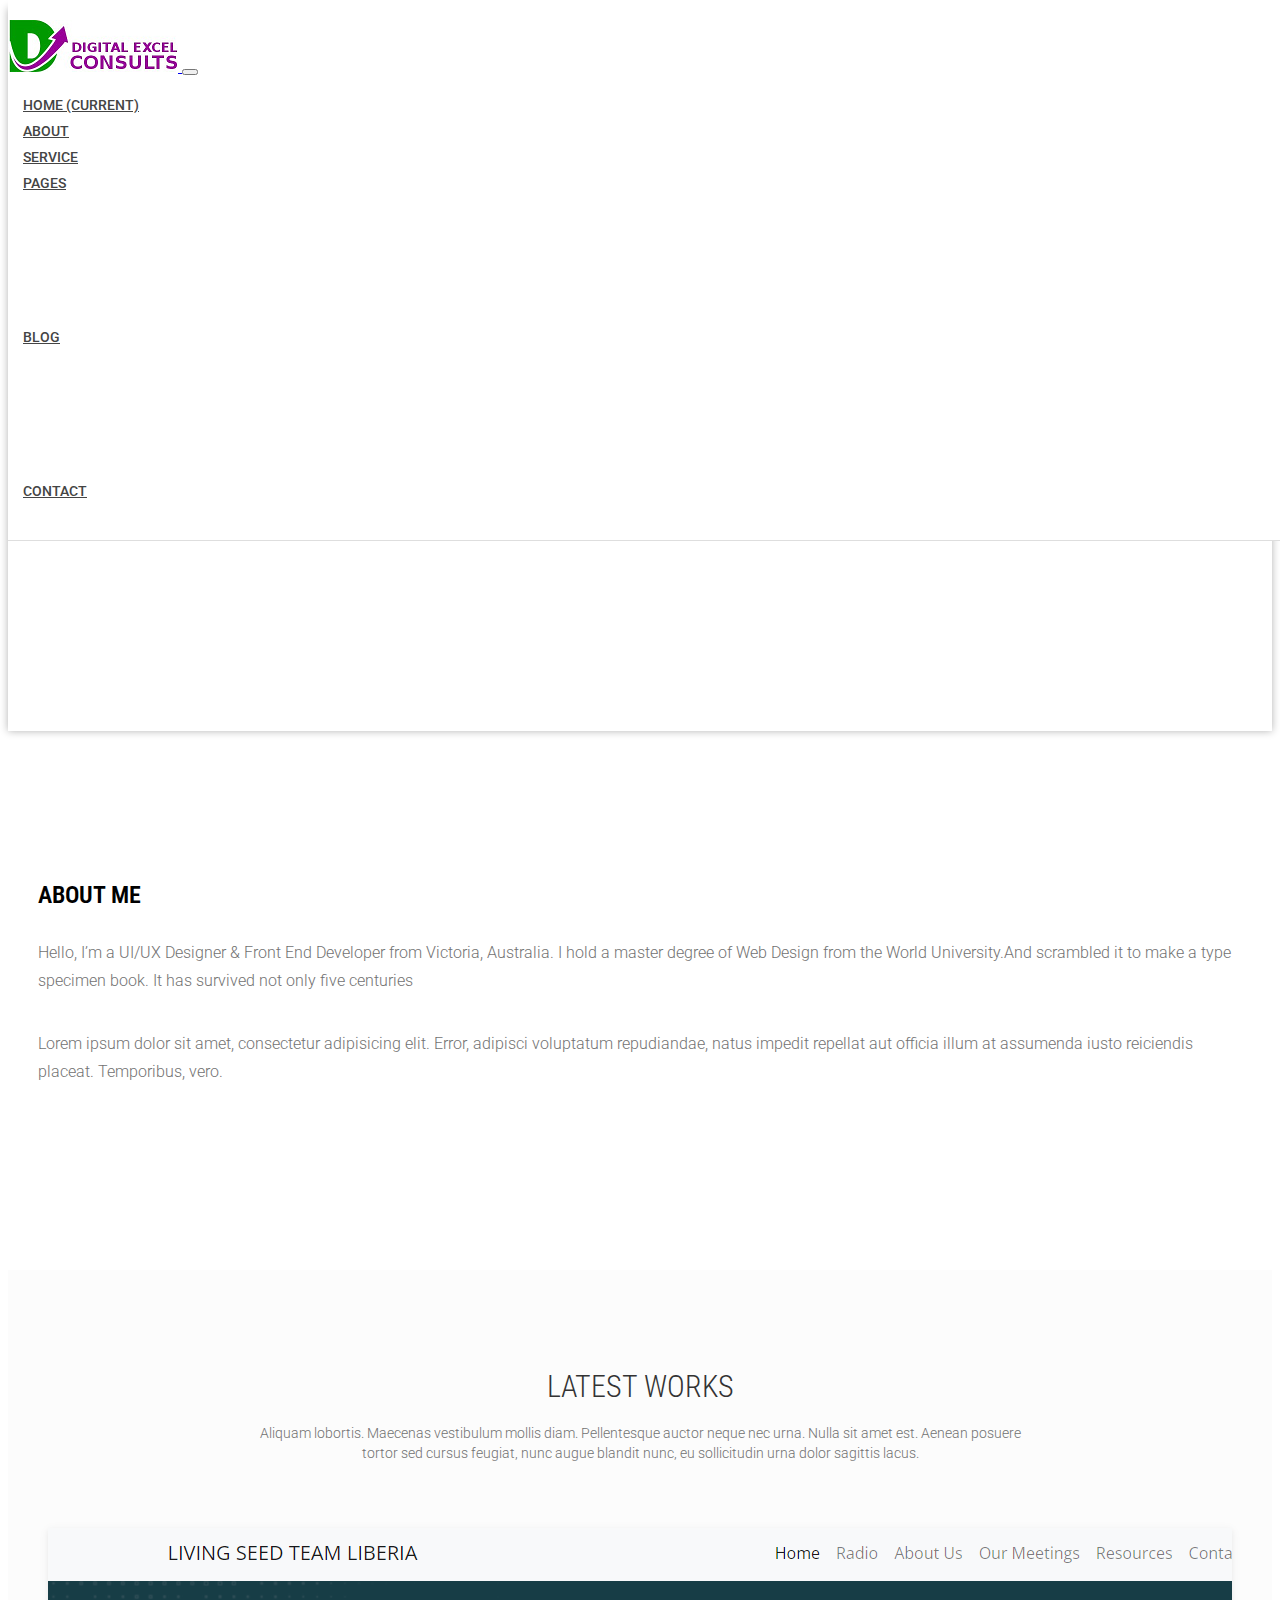
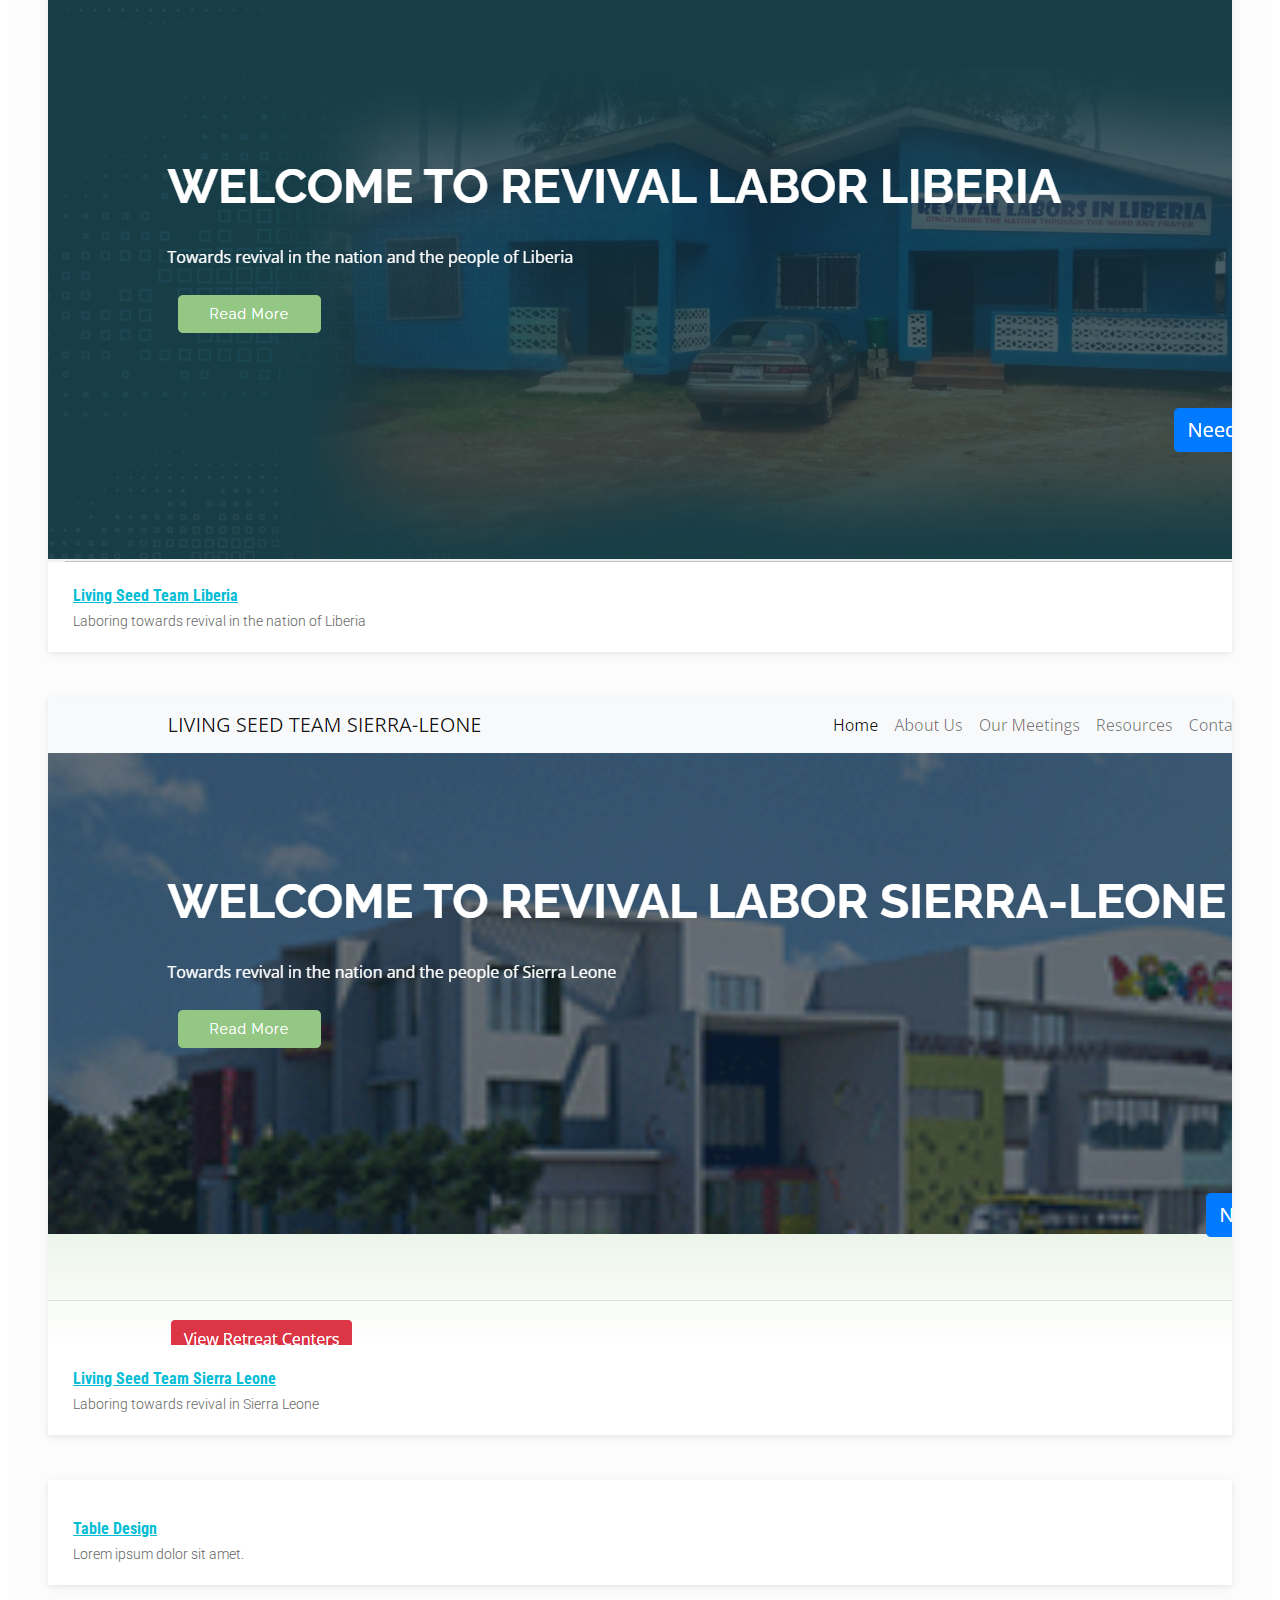
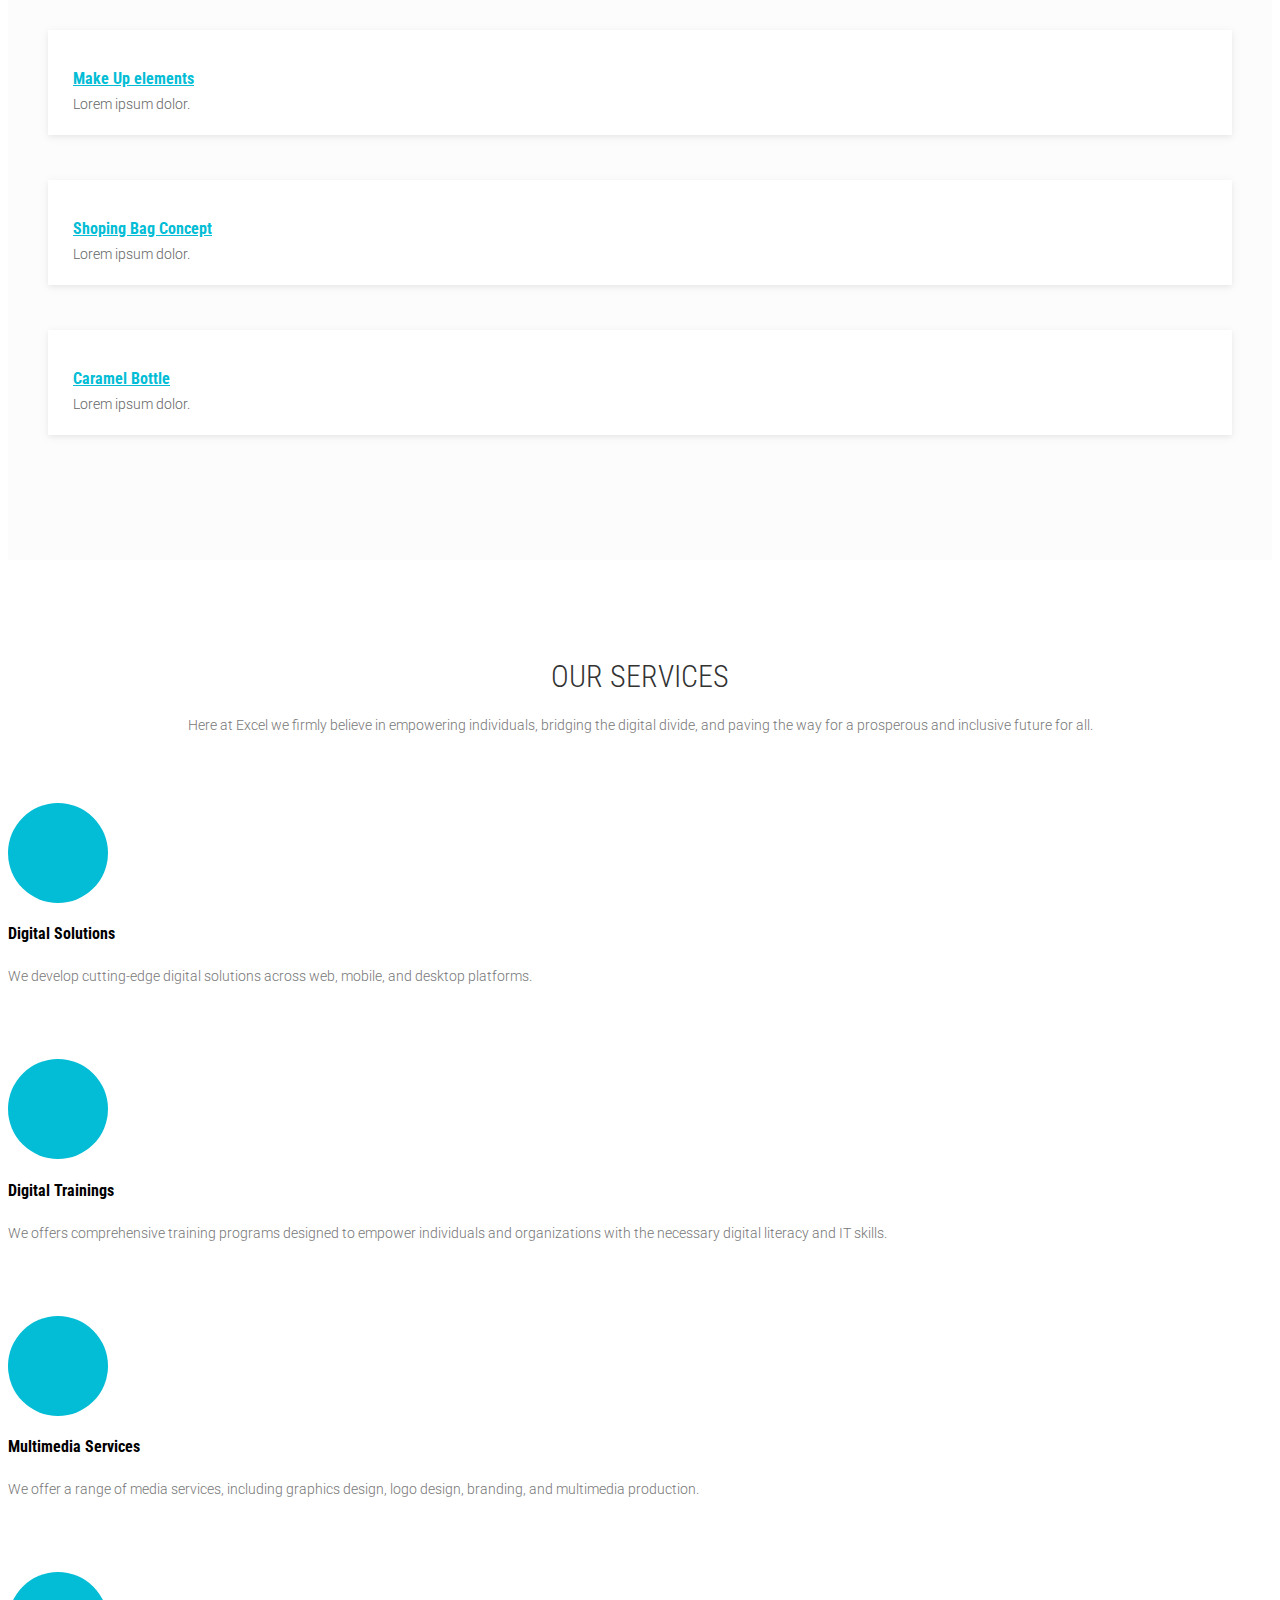
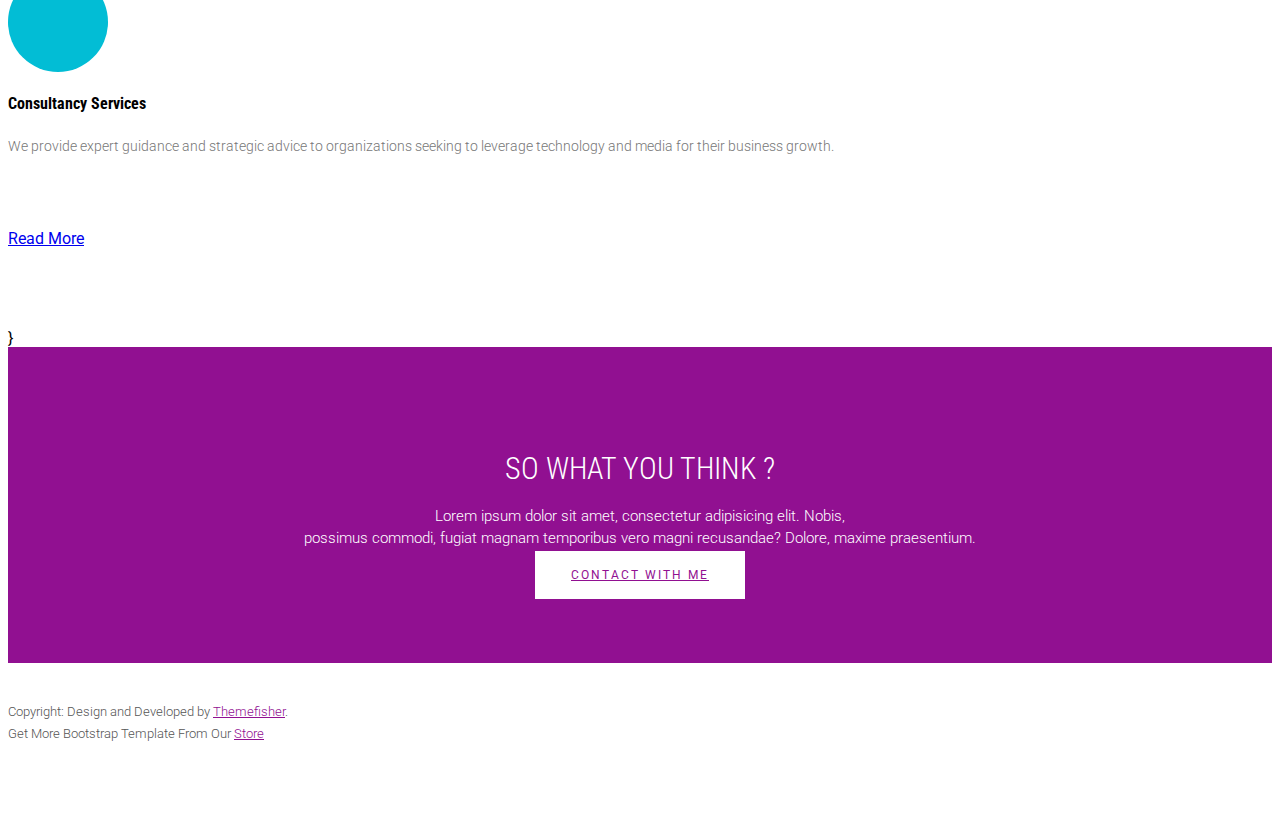
==== commit 67666052: "Make boxes lg 6 on and sm 12 in the feature sectn" ====
--- a/index.html
+++ b/index.html
@@ -14,7 +14,7 @@
         <meta charset="utf-8">
         <meta http-equiv="Content-Type" content="text/html; charset=utf-8">
         <link rel="icon" href="favicon.ico">
-        <title>Timer Agency Template</title>
+        <title>Digital Excel Consultants</title>
         <meta name="description" content="">
         <meta name="keywords" content="">
         <meta name="author" content="">
@@ -76,7 +76,7 @@
                                 <a class="nav-link" href="about.html">About</a>
                             </li>
                             <li class="nav-item">
-                                <a class="nav-link" href="service.html">Service</a>
+                                <a class="nav-link" href="#feature">Service</a>
                             </li>
                             <li class="nav-item dropdown">
                                 <a class="nav-link dropdown-toggle" href="#" id="navbarDropdown" role="button" data-toggle="dropdown" aria-haspopup="true"
@@ -343,66 +343,66 @@
 <section id="feature">
   <div class="container">
     <div class="section-heading">
-      <h1 class="title wow fadeInDown" data-wow-delay=".3s">Offer From Me</h1>
+      <h1 class="title wow fadeInDown" data-wow-delay=".3s">Our Services</h1>
       <p class="wow fadeInDown" data-wow-delay=".5s">
-        Lorem ipsum dolor sit amet, consectetur adipisicing elit. Sed,<br> quasi dolores numquam dolor vero ex, tempora
-        commodi repellendus quod laborum.
+        Here at Excel we firmly believe in empowering individuals, bridging the digital divide, and paving the way for a prosperous and inclusive future for all.
+
       </p>
     </div>
     <div class="row">
-      <div class="col-sm-6 col-lg-4">
+      <div class="col-sm-12 col-lg-6">
         <div class="media wow fadeInUp animated" data-wow-duration="500ms" data-wow-delay="300ms">
           <div class="media-left">
             <div class="icon">
-              <i class="ion-ios-flask-outline"></i>
+              <i class="ion-code"></i>
             </div>
           </div>
           <div class="media-body">
-            <h4 class="media-heading">Media heading</h4>
-            <p>Lorem ipsum dolor sit amet, consectetur adipisicing elit. Voluptatum, sint.</p>
-          </div>
-        </div>
-      </div>
-      <div class="col-sm-6 col-lg-4">
+            <h4 class="media-heading">Digital Solutions</h4>
+            <p>We develop cutting-edge digital solutions across web, mobile, and desktop platforms.</p>
+          </div>
+        </div>
+      </div>
+      <div class="col-sm-12 col-lg-6">
         <div class="media wow fadeInDown animated" data-wow-duration="500ms" data-wow-delay="600ms">
           <div class="media-left">
             <div class="icon">
-              <i class="ion-ios-lightbulb-outline"></i>
+              <i class="ion-laptop"></i>
             </div>
           </div>
           <div class="media-body">
-            <h4 class="media-heading">Well documented.</h4>
-            <p>Lorem ipsum dolor sit amet, consectetur adipisicing elit. Voluptatum, sint.</p>
-          </div>
-        </div>
-      </div>
-      <div class="col-sm-6 col-lg-4">
+            <h4 class="media-heading">Digital Trainings</h4>
+            <p>We offers comprehensive training programs designed to empower individuals and organizations with the necessary digital literacy and IT skills.</p>
+          </div>
+        </div>
+      </div>
+      <div class="col-sm-12 col-lg-6">
         <div class="media wow fadeInDown animated" data-wow-duration="500ms" data-wow-delay="900ms">
           <div class="media-left">
             <div class="icon">
-              <i class="ion-ios-lightbulb-outline"></i>
+              <i class="ion-image"></i>
             </div>
           </div>
           <div class="media-body">
-            <h4 class="media-heading">Well documented.</h4>
-            <p>Lorem ipsum dolor sit amet, consectetur adipisicing elit. Voluptatum, sint.</p>
-          </div>
-        </div>
-      </div>
-      <div class="col-sm-6 col-lg-4">
+            <h4 class="media-heading">Multimedia Services</h4>
+            <p>We offer a range of media services, including graphics design, logo design, branding, and multimedia production.</p>
+          </div>
+        </div>
+      </div>
+      <div class="col-sm-6 col-lg-6">
         <div class="media wow fadeInDown animated" data-wow-duration="500ms" data-wow-delay="1200ms">
           <div class="media-left">
             <div class="icon">
-              <i class="ion-ios-americanfootball-outline"></i>
+              <i class="ion-ios-lightbulb-outline"></i>
             </div>
           </div>
           <div class="media-body">
-            <h4 class="media-heading">Free updates</h4>
-            <p>Lorem ipsum dolor sit amet, consectetur adipisicing elit. Voluptatum, sint.</p>
-          </div>
-        </div>
-      </div>
-      <div class="col-sm-6 col-lg-4">
+            <h4 class="media-heading">Consultancy Services</h4>
+            <p>We provide expert guidance and strategic advice to organizations seeking to leverage technology and media for their business growth.</p>
+          </div>
+        </div>
+      </div>
+  <!--      <div class="col-sm-6 col-lg-3">
         <div class="media wow fadeInDown animated" data-wow-duration="500ms" data-wow-delay="1500ms">
           <div class="media-left">
             <div class="icon">
@@ -415,6 +415,7 @@
           </div>
         </div>
       </div>
+     
       <div class="col-sm-6 col-lg-4">
         <div class="media wow fadeInDown animated" data-wow-duration="500ms" data-wow-delay="1800ms">
           <div class="media-left">
@@ -427,8 +428,14 @@
             <p>Lorem ipsum dolor sit amet, consectetur adipisicing elit. Voluptatum, sint.</p>
           </div>
         </div>
-      </div>
-    </div>
+      </div> -->
+      <div class="col-lg-12">
+      <div class="text-center">
+        <a class="btn-lines dark light wow fadeInUp animated btn btn-default btn-green hvr-bounce-to-right" href="service.html" target="_blank">Read More</a>
+      </div>
+    </div>
+    </div>  
+
   </div>
 </section> <!-- /#feature -->
 }
